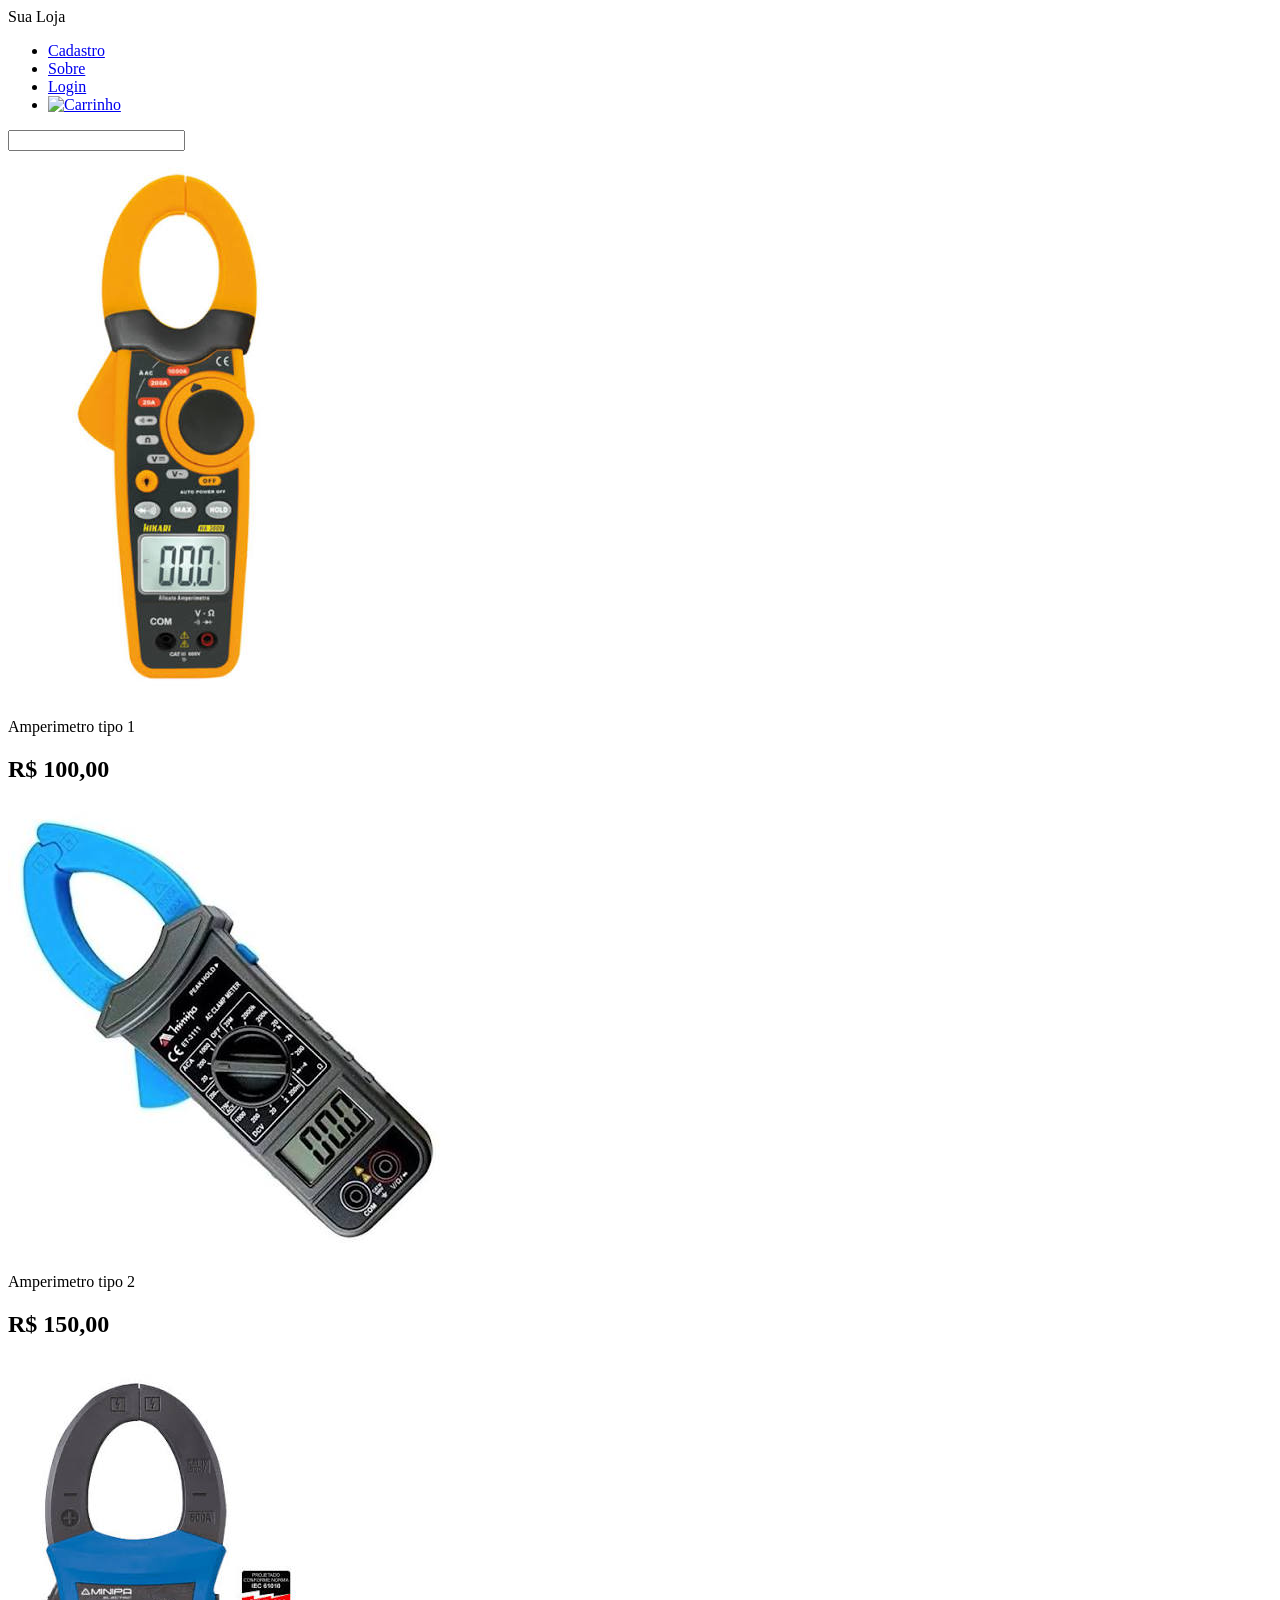
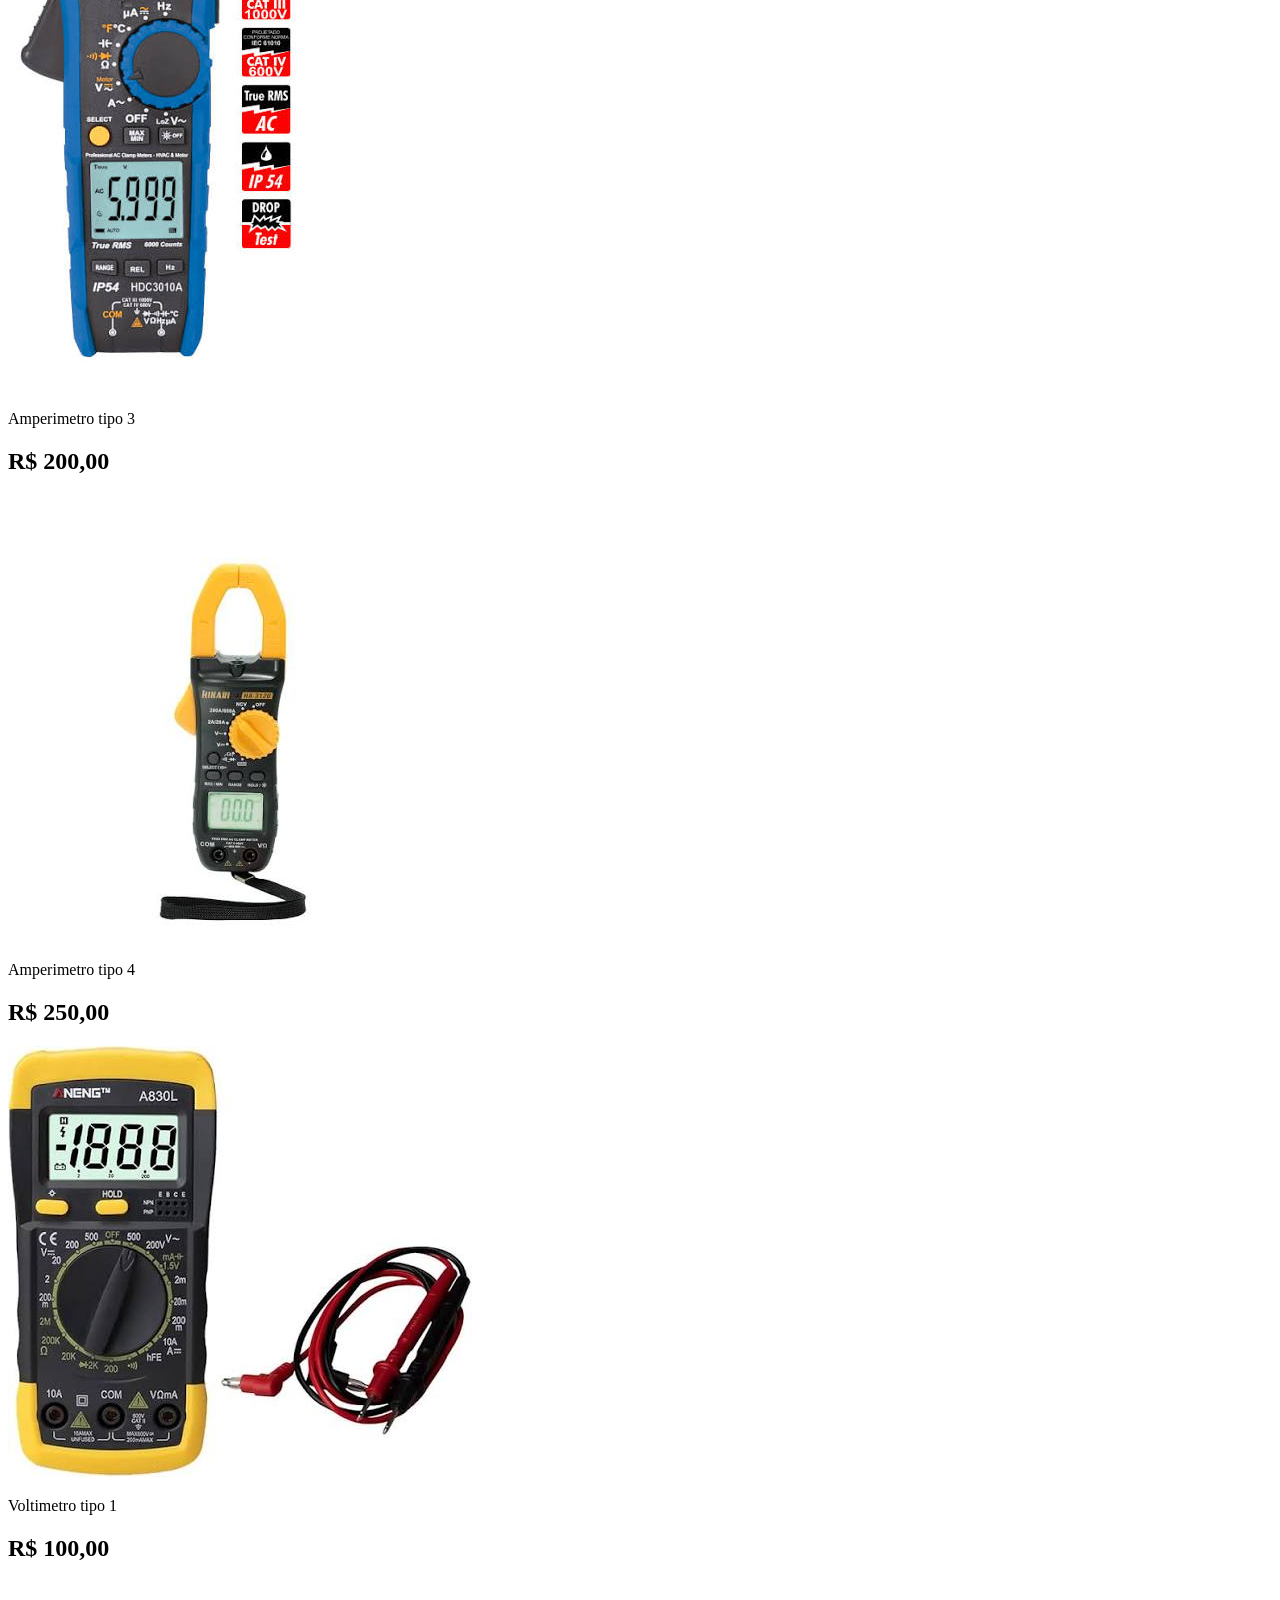
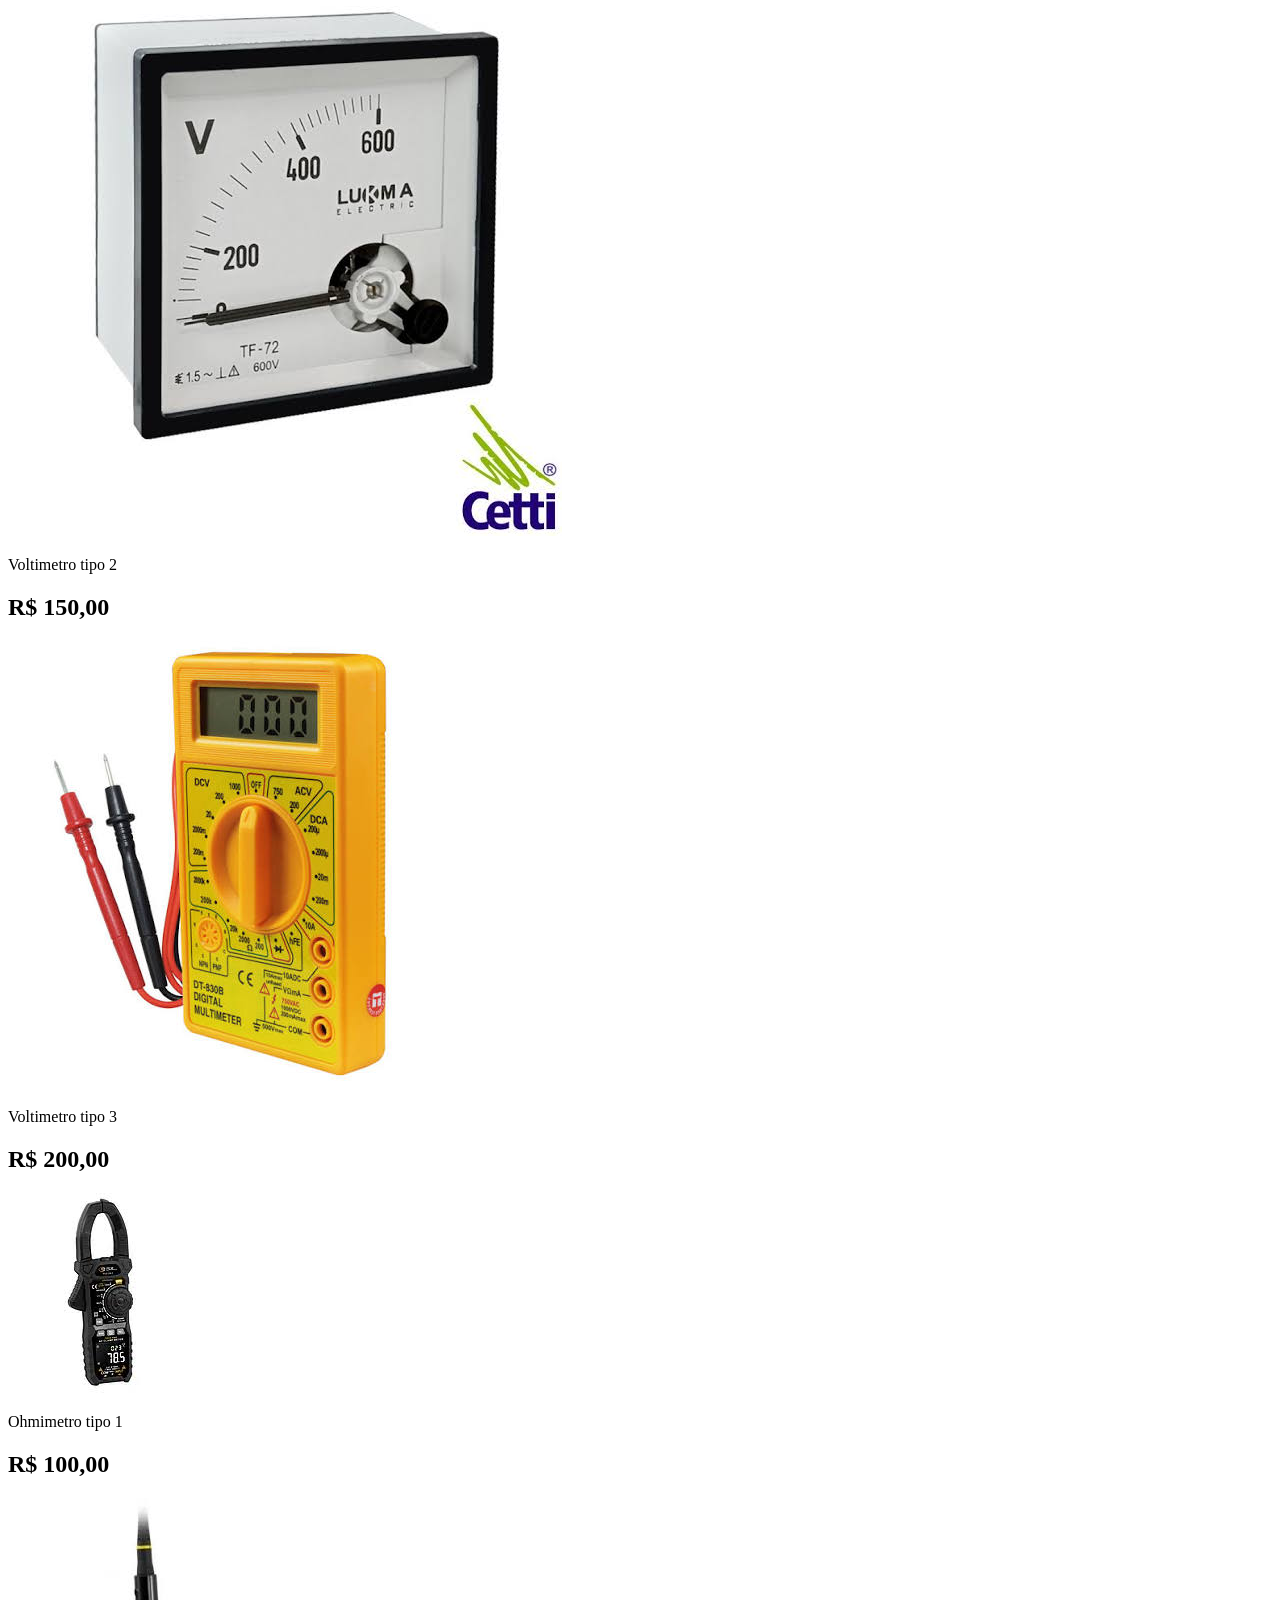
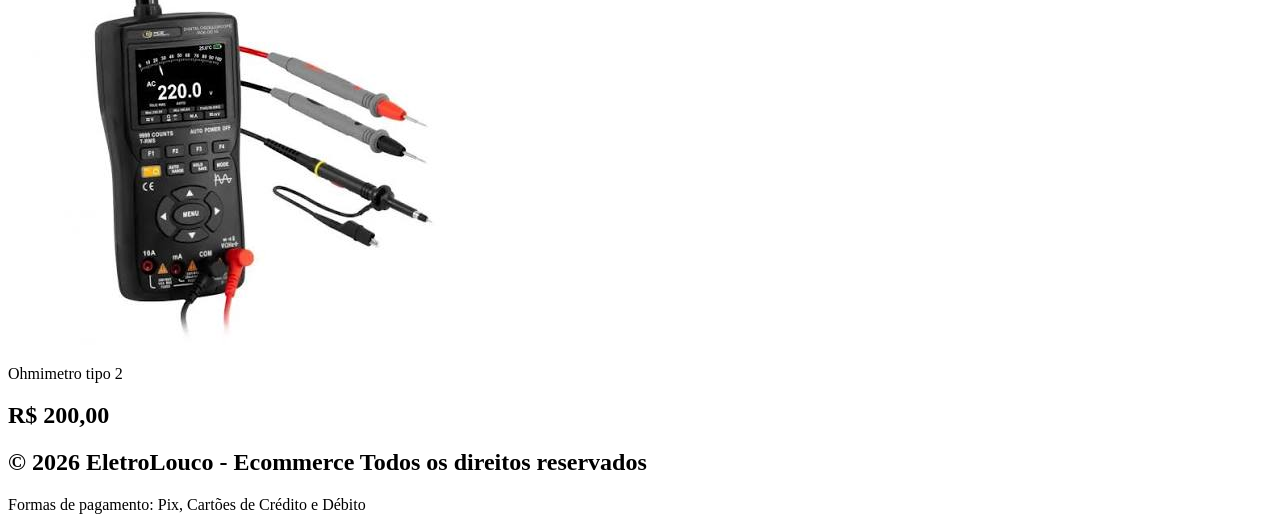
==== index.html @ b074c672 "OK" ====
<!DOCTYPE html>
<html lang="pt-BR">
<head>
    <meta charset="UTF-8">
    <meta name="viewport" content="width=device-width, initial-scale=1.0">
    <title>EletroLouco - Ecommerce</title>
    <link rel="stylesheet" href="css/">
</head>
<body>
    <main id="geral">
        <header id="cabecario">
            <div id="logo">
                Sua Loja
            </div>

            <nav id="menu">
                <ul>
                    <li><a href="paginas/cadastro.html">Cadastro</a></li>
                    <li><a href="paginas/sobre.html">Sobre</a></li>
                    <li><a href="paginas/login.html">Login</a></li>
                    <li><a href="paginas/carrinho.html"><img src="imagens/icones/carrinho.png" alt="Carrinho"></a></li>
                </ul>
            </nav>
        </header>

        <section id="pesquisa">
            <input type="text" name="pesquisa" id="pesquisa" class="input-pesquisa">
        </section>

        <section id="cards">
            <div class="card">
                <img src="imagens/amperimetro.png" alt="amperimetro01">
                <p>Amperimetro tipo 1 </p>
                <h2>R$ 100,00</h2>
            </div>

            <div class="card">
                <img src="imagens/amperimetro2.png" alt="amperimetro02">
                <p>Amperimetro tipo 2 </p>
                <h2>R$ 150,00</h2>
            </div>

            <div class="card">
                <img src="imagens/amperimetro3.png" alt="amperimetro03">
                <p>Amperimetro tipo 3 </p>
                <h2>R$ 200,00</h2>
            </div>

            <div class="card">
                <img src="imagens/amperimetro4.png" alt="amperimetro04">
                <p>Amperimetro tipo 4 </p>
                <h2>R$ 250,00</h2>
            </div>

            <div class="card">
                <img src="imagens/voltimetro.png" alt="voltimetro01">
                <p>Voltimetro tipo 1 </p>
                <h2>R$ 100,00</h2>
            </div>

            <div class="card">
                <img src="imagens/voltimetro2.png" alt="voltimetro02">
                <p>Voltimetro tipo 2 </p>
                <h2>R$ 150,00</h2>
            </div>

            <div class="card">
                <img src="imagens/voltimetro3.png" alt="voltimetro03">
                <p>Voltimetro tipo 3 </p>
                <h2>R$ 200,00</h2>
            </div>

            <div class="card">
                <img src="imagens/ohmimetro.png" alt="ohmimetro01">
                <p>Ohmimetro tipo 1 </p>
                <h2>R$ 100,00</h2>
            </div>

            <div class="card">
                <img src="imagens/ohmimetro2.png" alt="ohmimetro02">
                <p>Ohmimetro tipo 2 </p>
                <h2>R$ 200,00</h2>
            </div>


        </section>

        <footer id="rodape">
            <h2>&copy 2026 EletroLouco - Ecommerce Todos os direitos reservados</h2>
            <p>Formas de pagamento: Pix, Cartões de Crédito e Débito</p>
        </footer>

    </main>
    
</body>
</html>
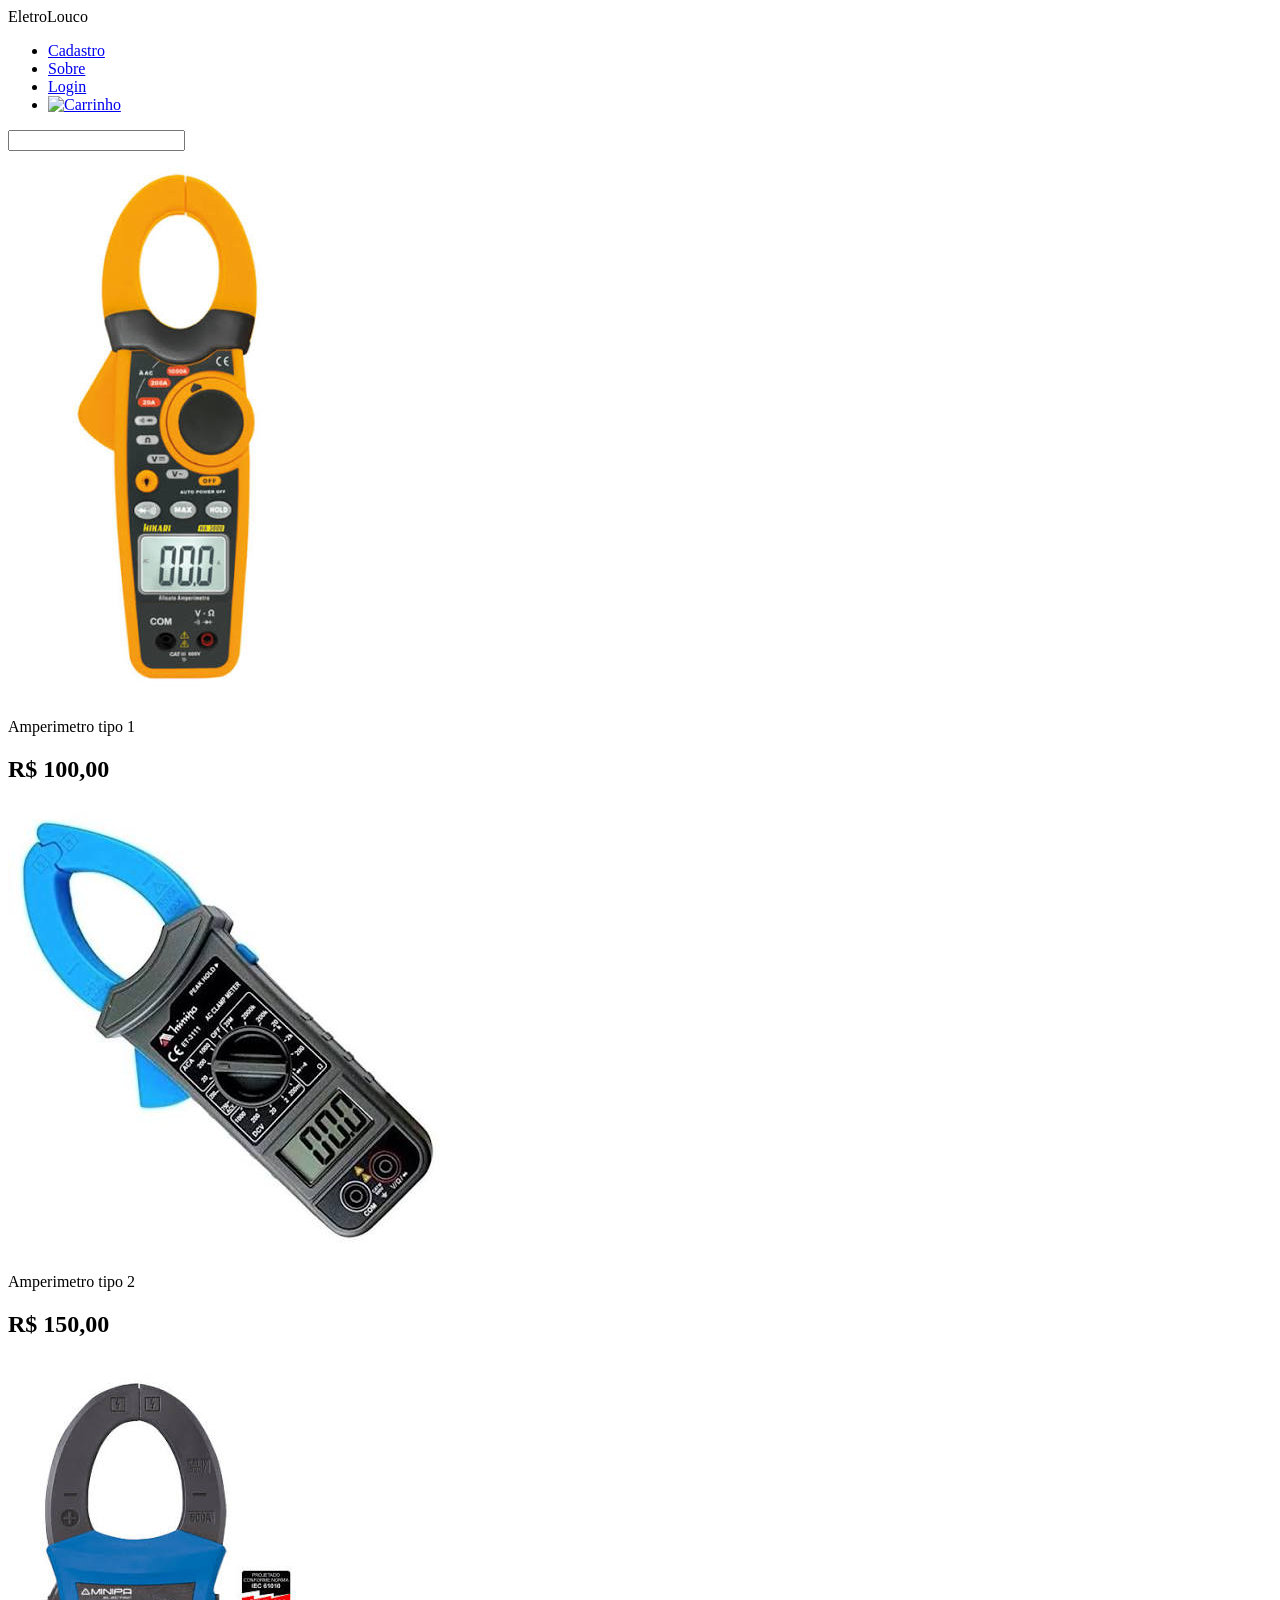
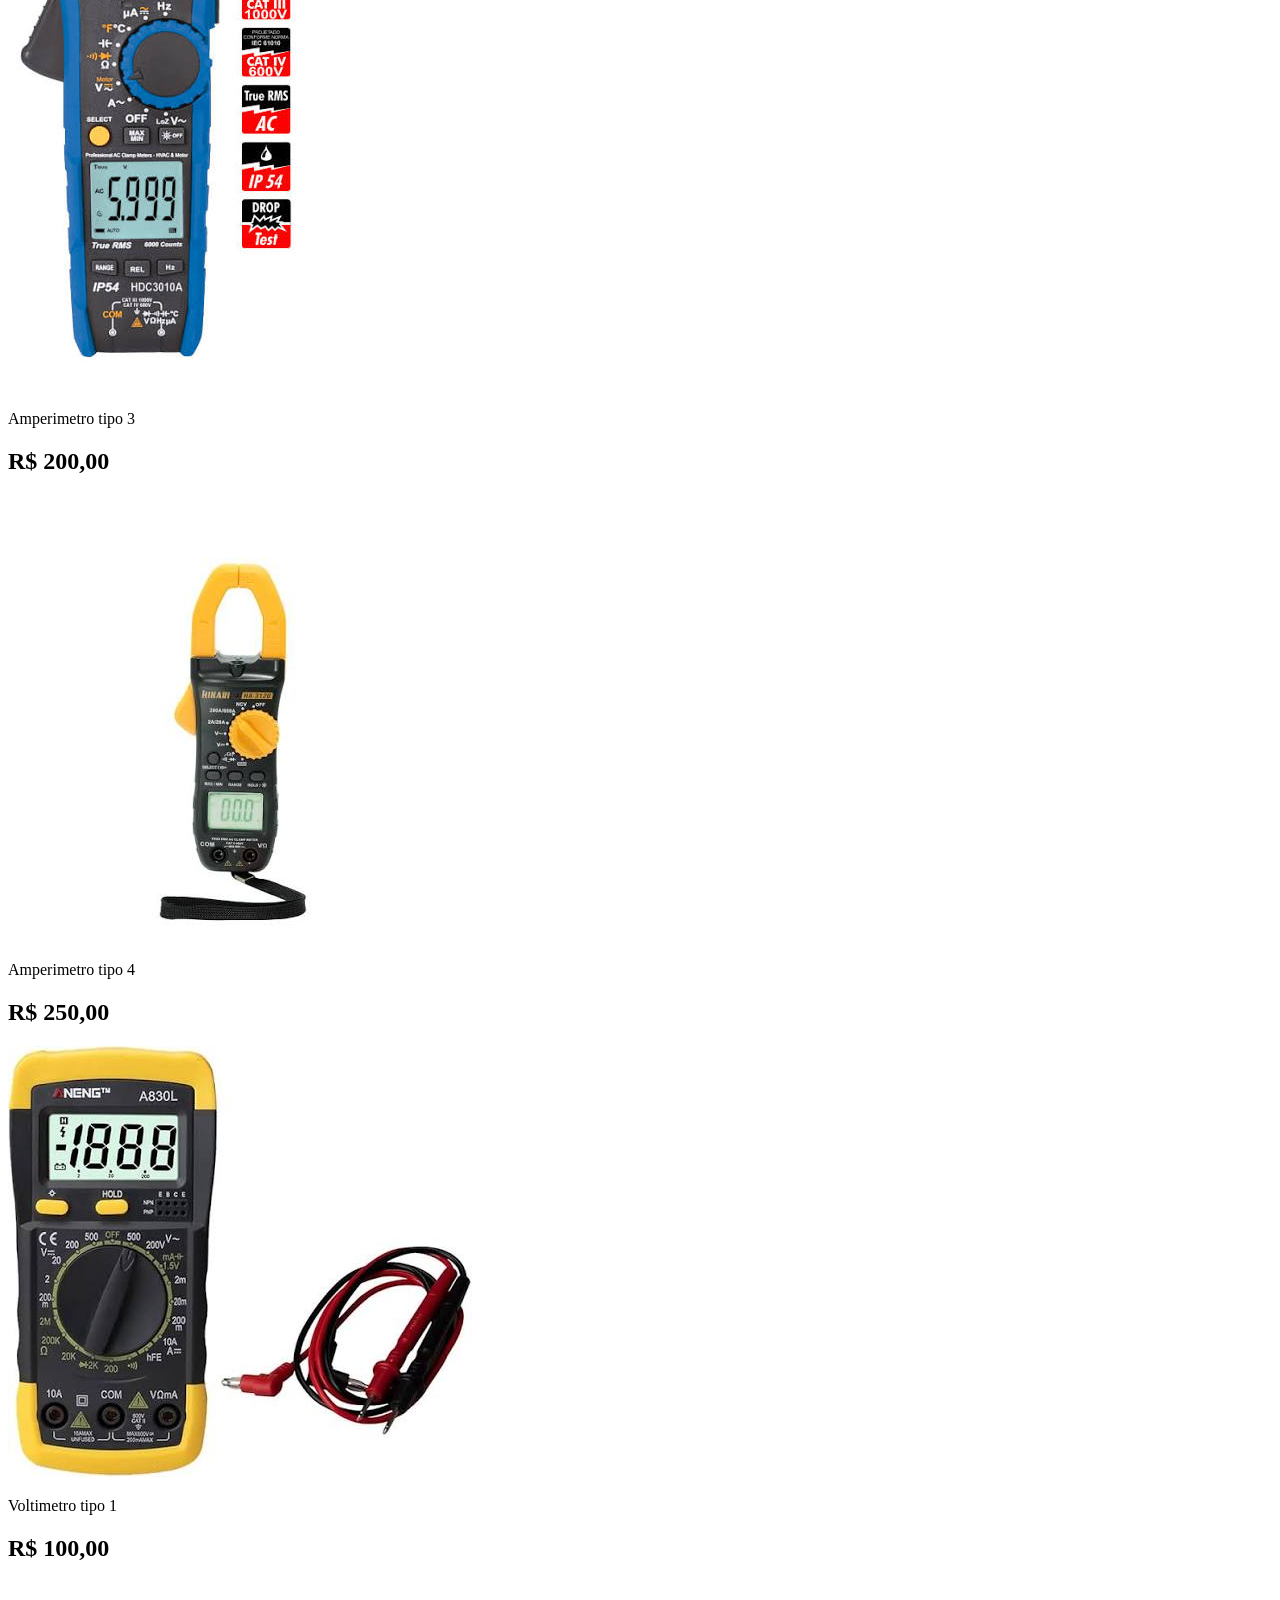
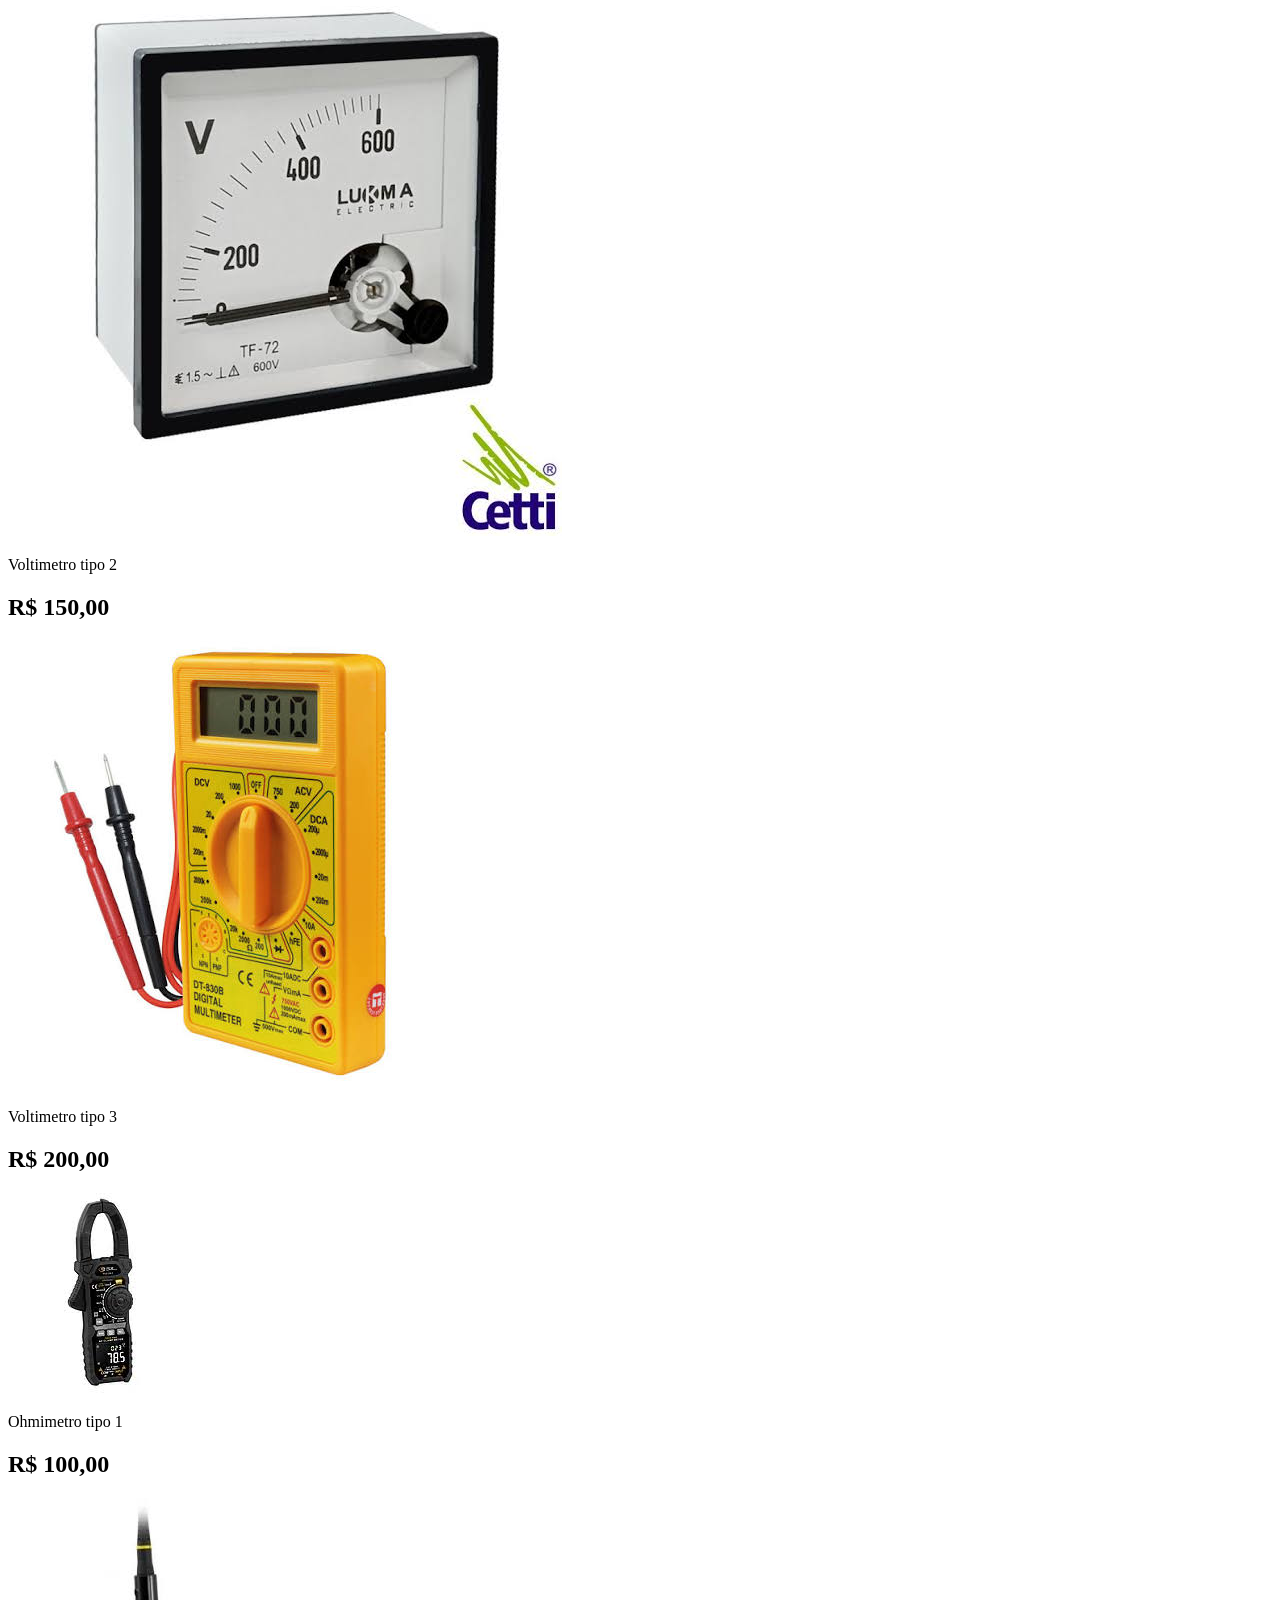
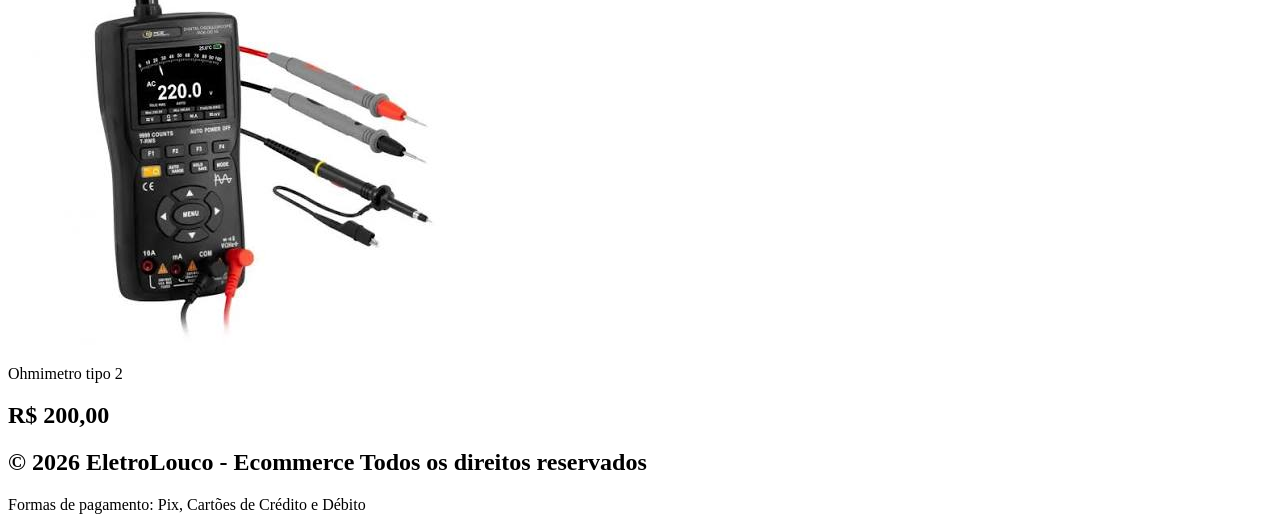
==== commit 5beef9cc: "OK" ====
--- a/index.html
+++ b/index.html
@@ -10,7 +10,7 @@
     <main id="geral">
         <header id="cabecario">
             <div id="logo">
-                Sua Loja
+                EletroLouco
             </div>
 
             <nav id="menu">
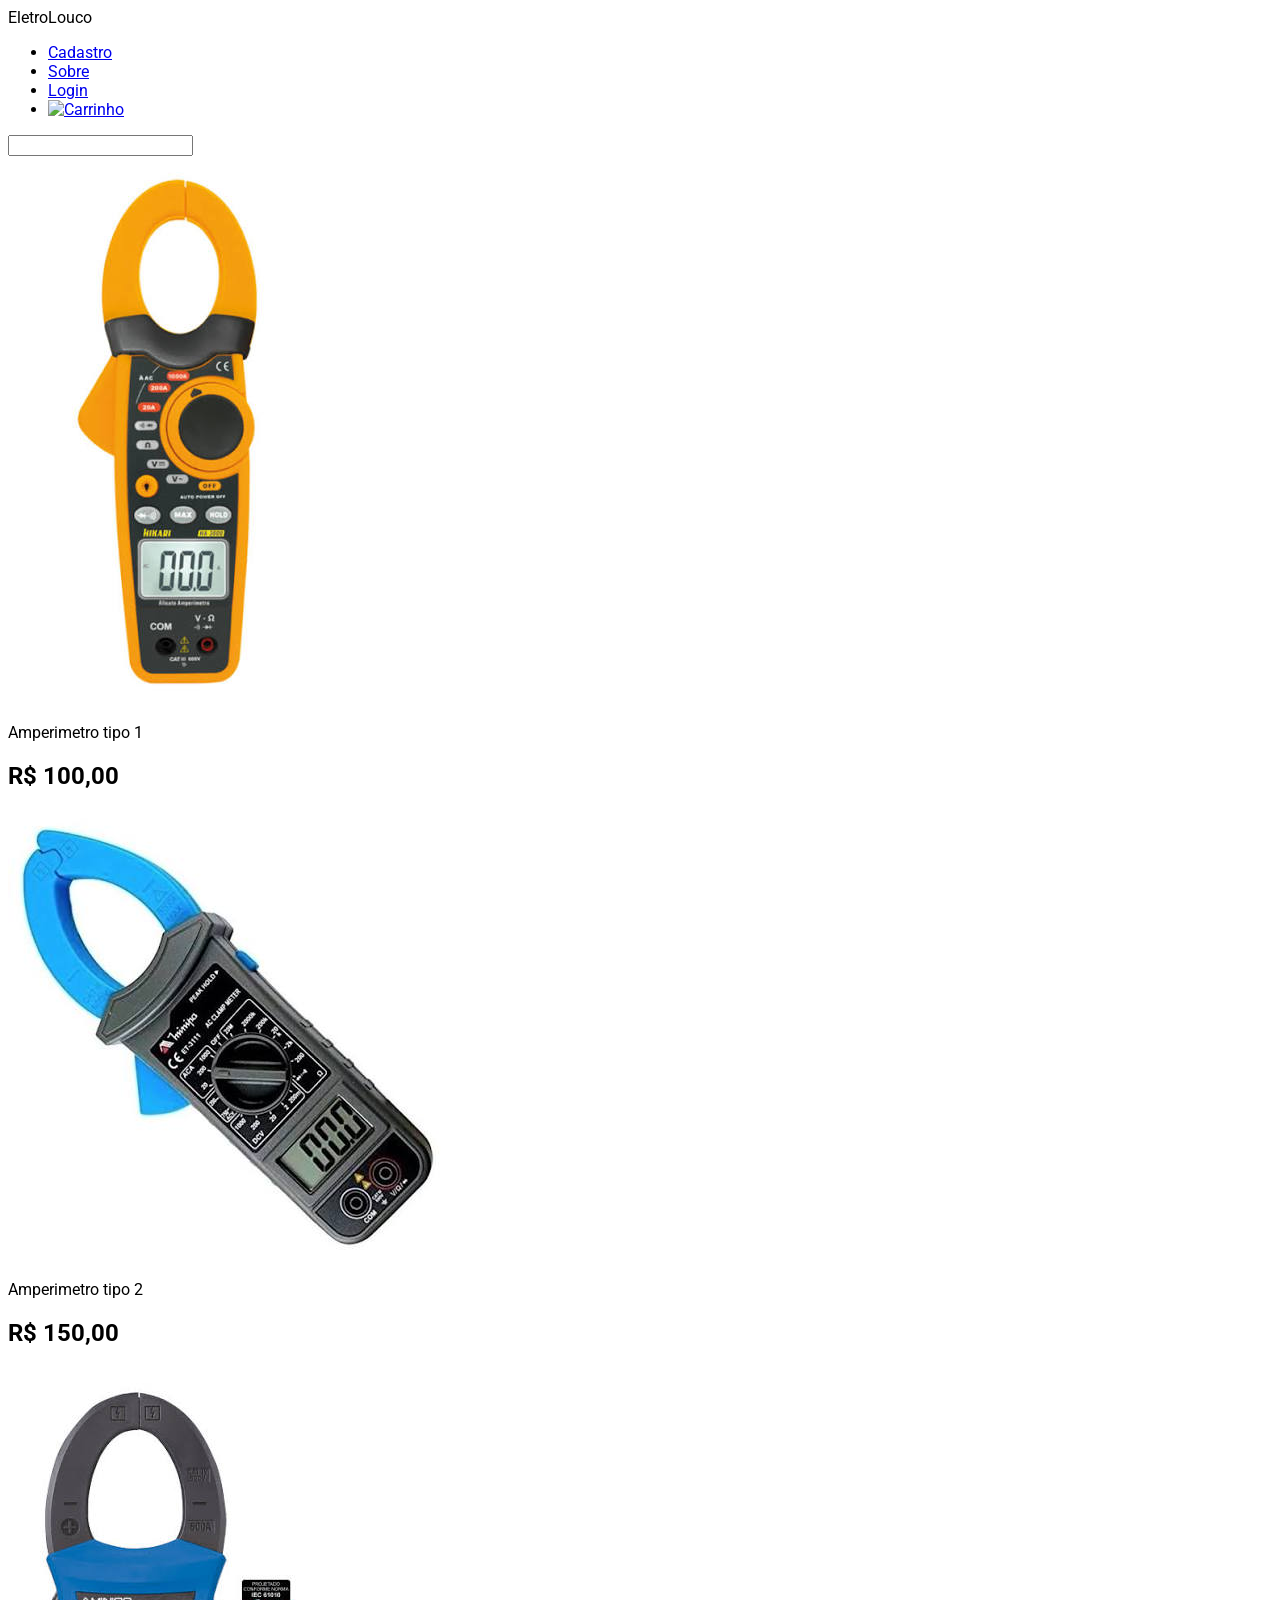
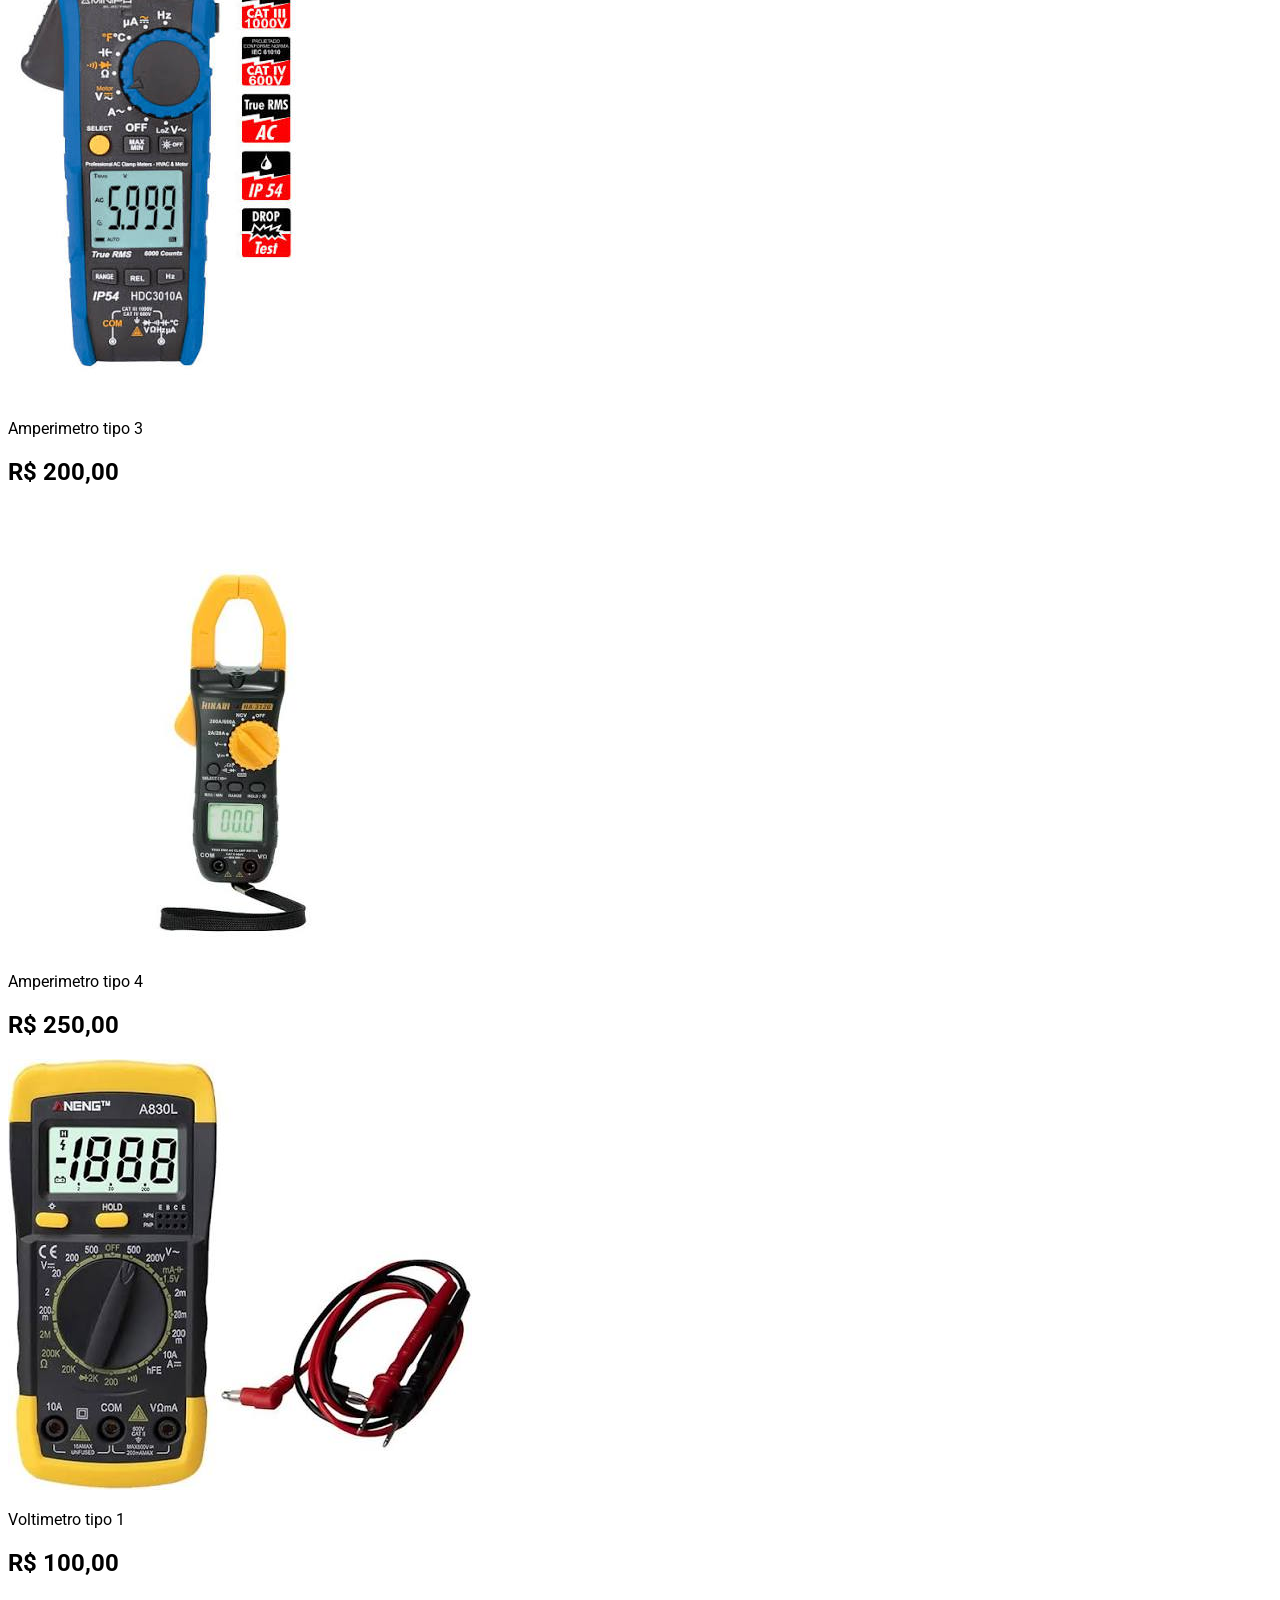
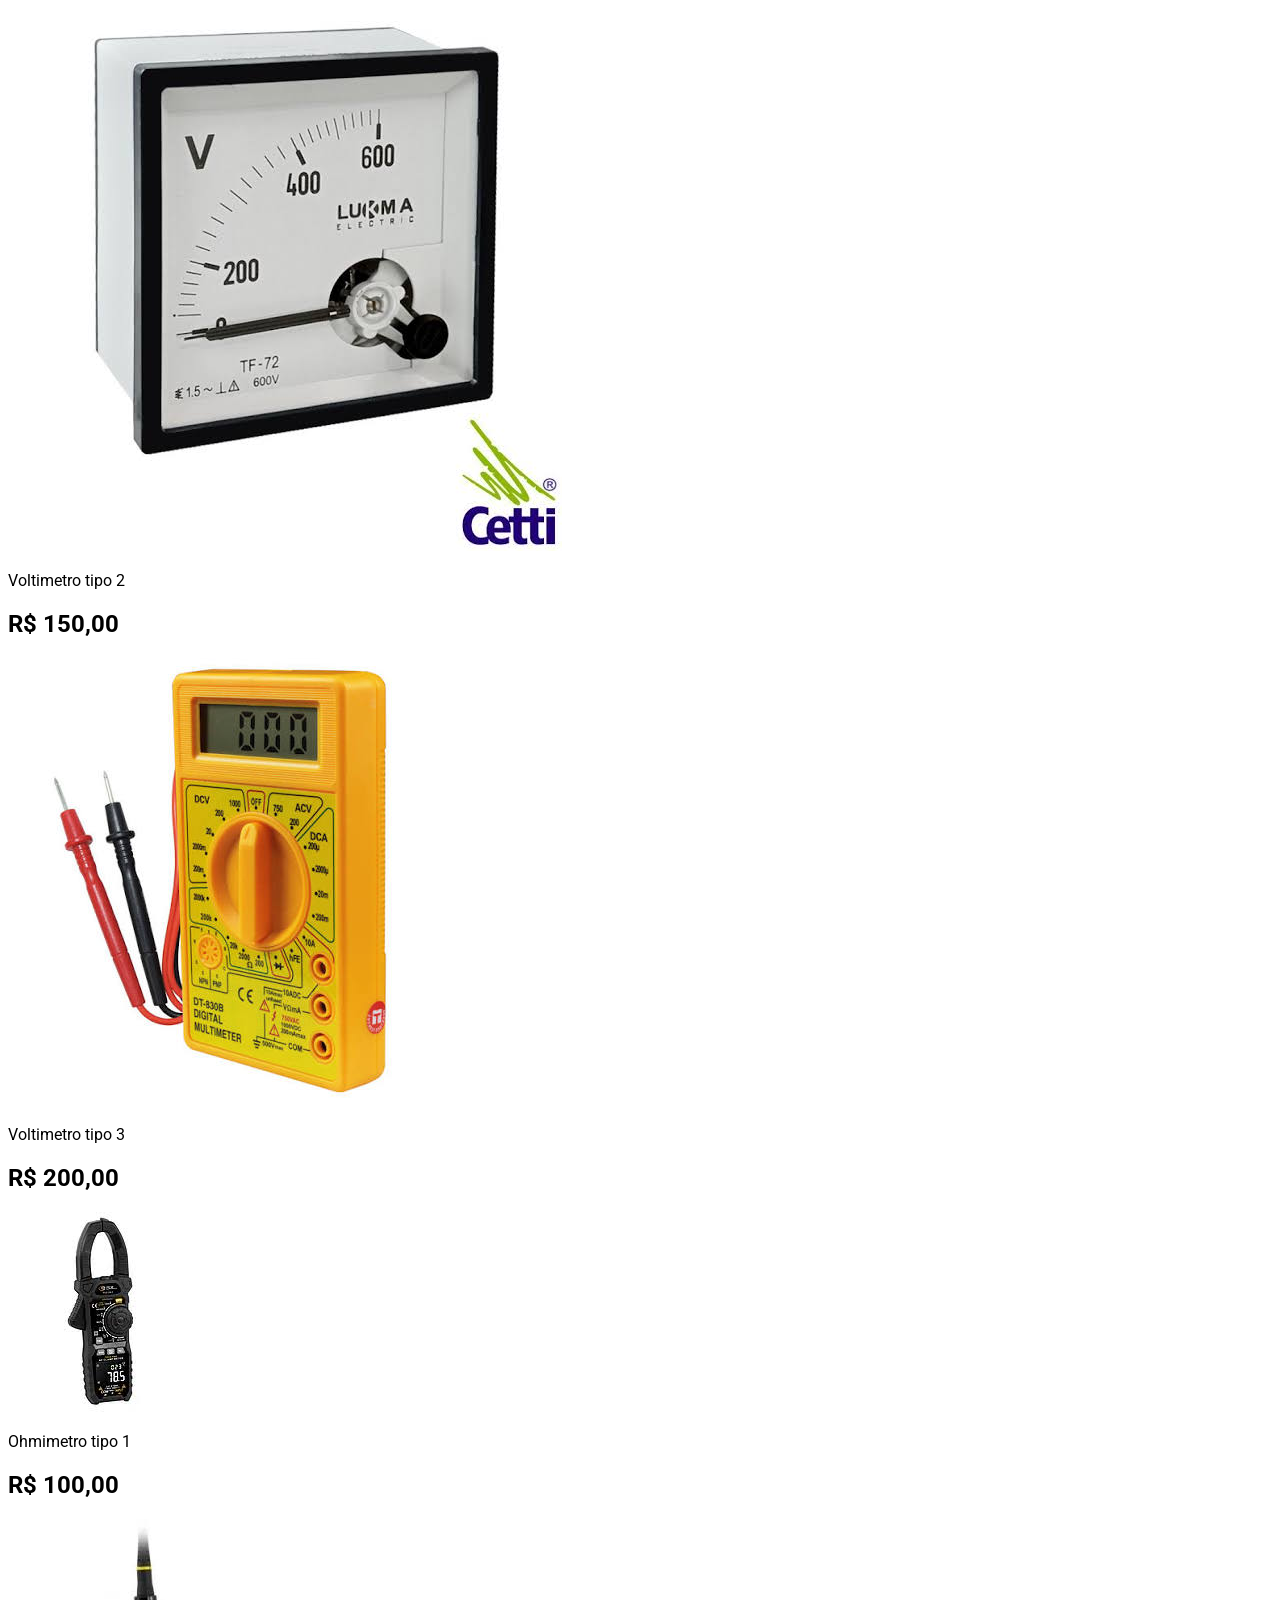
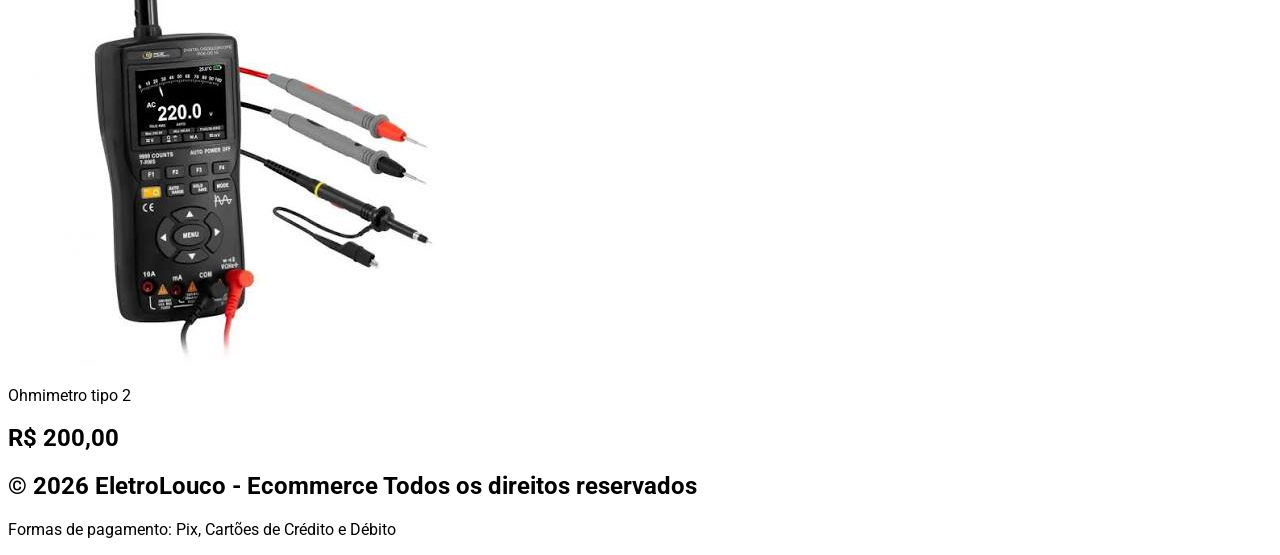
==== commit 16c3060e: "OK" ====
--- a/index.html
+++ b/index.html
@@ -4,7 +4,7 @@
     <meta charset="UTF-8">
     <meta name="viewport" content="width=device-width, initial-scale=1.0">
     <title>EletroLouco - Ecommerce</title>
-    <link rel="stylesheet" href="css/">
+    <link rel="stylesheet" href="css/style_estrutura_pagina.css">
 </head>
 <body>
     <main id="geral">
--- a/css/style_estrutura_pagina.css
+++ b/css/style_estrutura_pagina.css
@@ -0,0 +1,22 @@
+
+@import url('https://fonts.googleapis.com/css2?family=Roboto:ital,wght@0,100..900;1,100..900&display=swap');
+
+
+/* define os elementos da pagina
+*/
+
+*{
+    margin: opx;
+    padding: opx;
+    box-sizing: border-box;
+    font-family: roboto;
+}
+
+/* Criando variaveis*/
+:root{
+    --cor01: #c6bf07;
+    --cor02: #ff0000;
+    --cor03: #000000;
+    --branca: #ffff;
+
+}
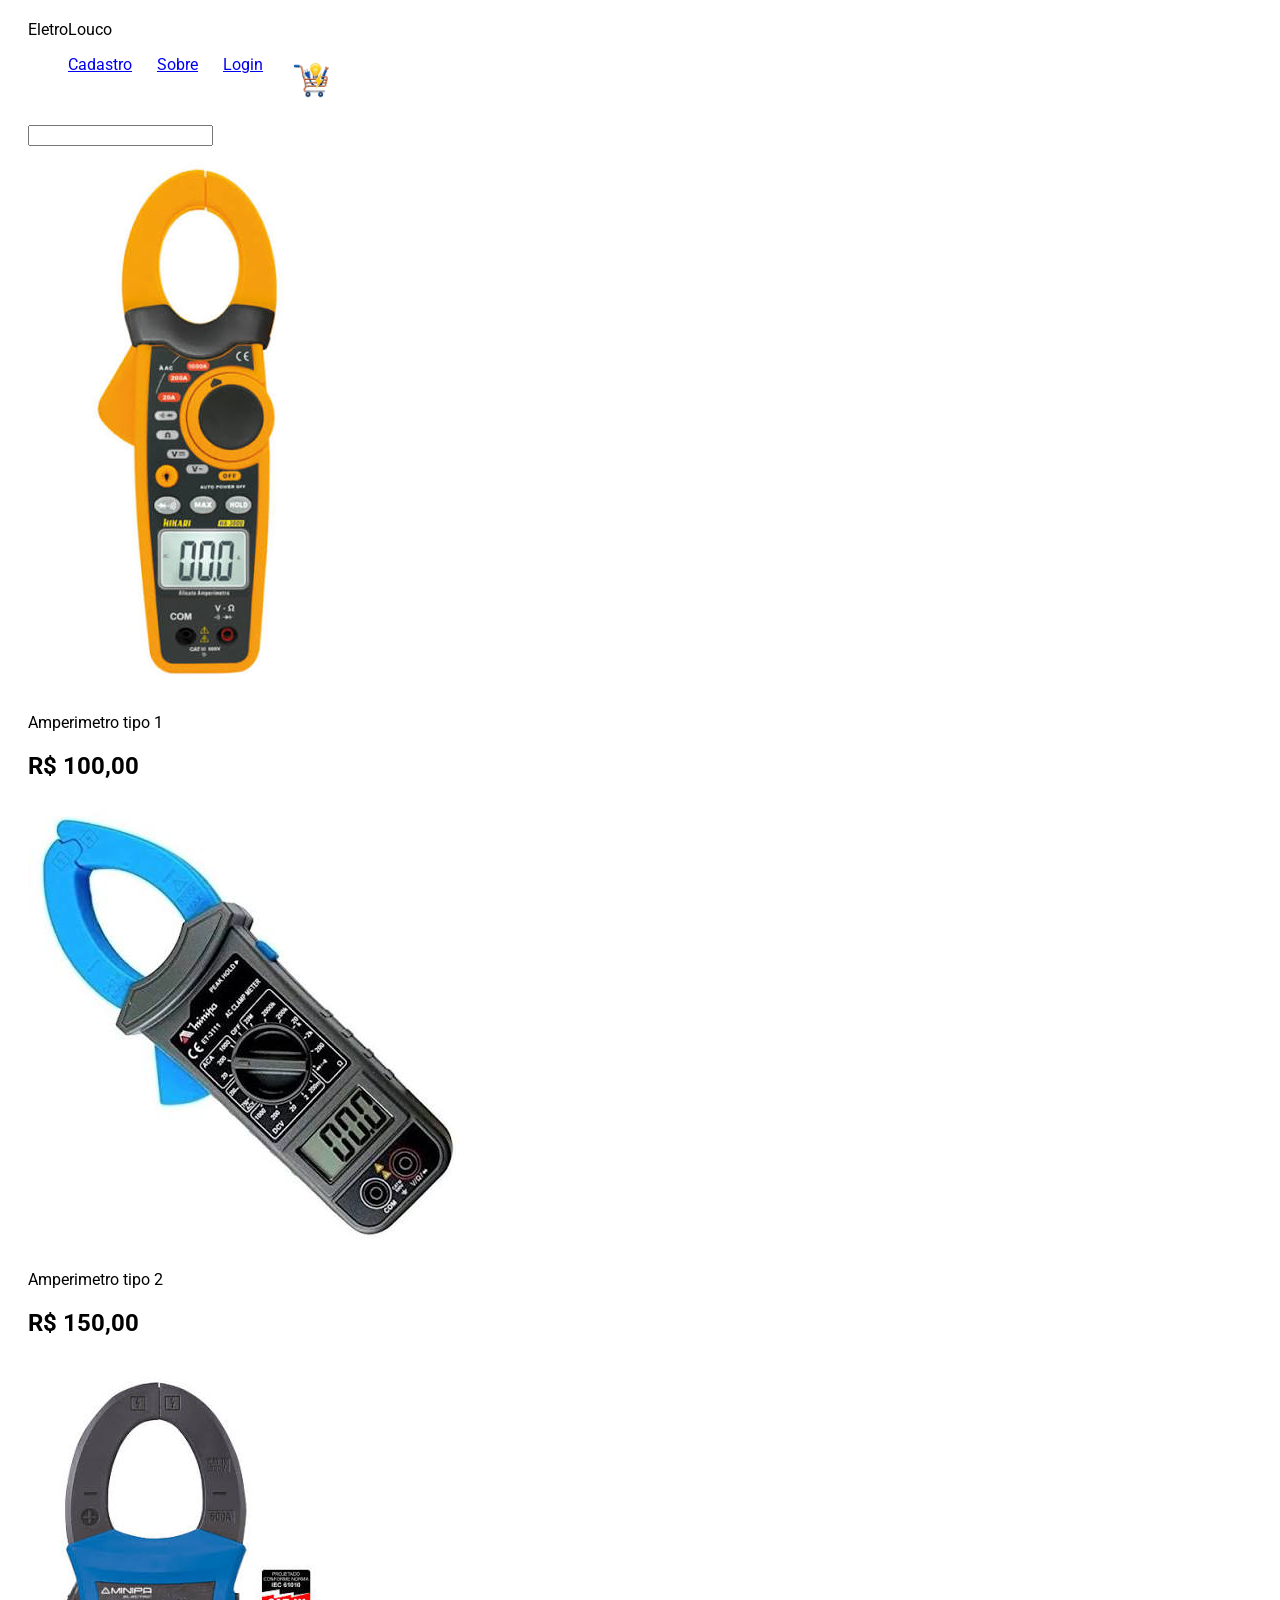
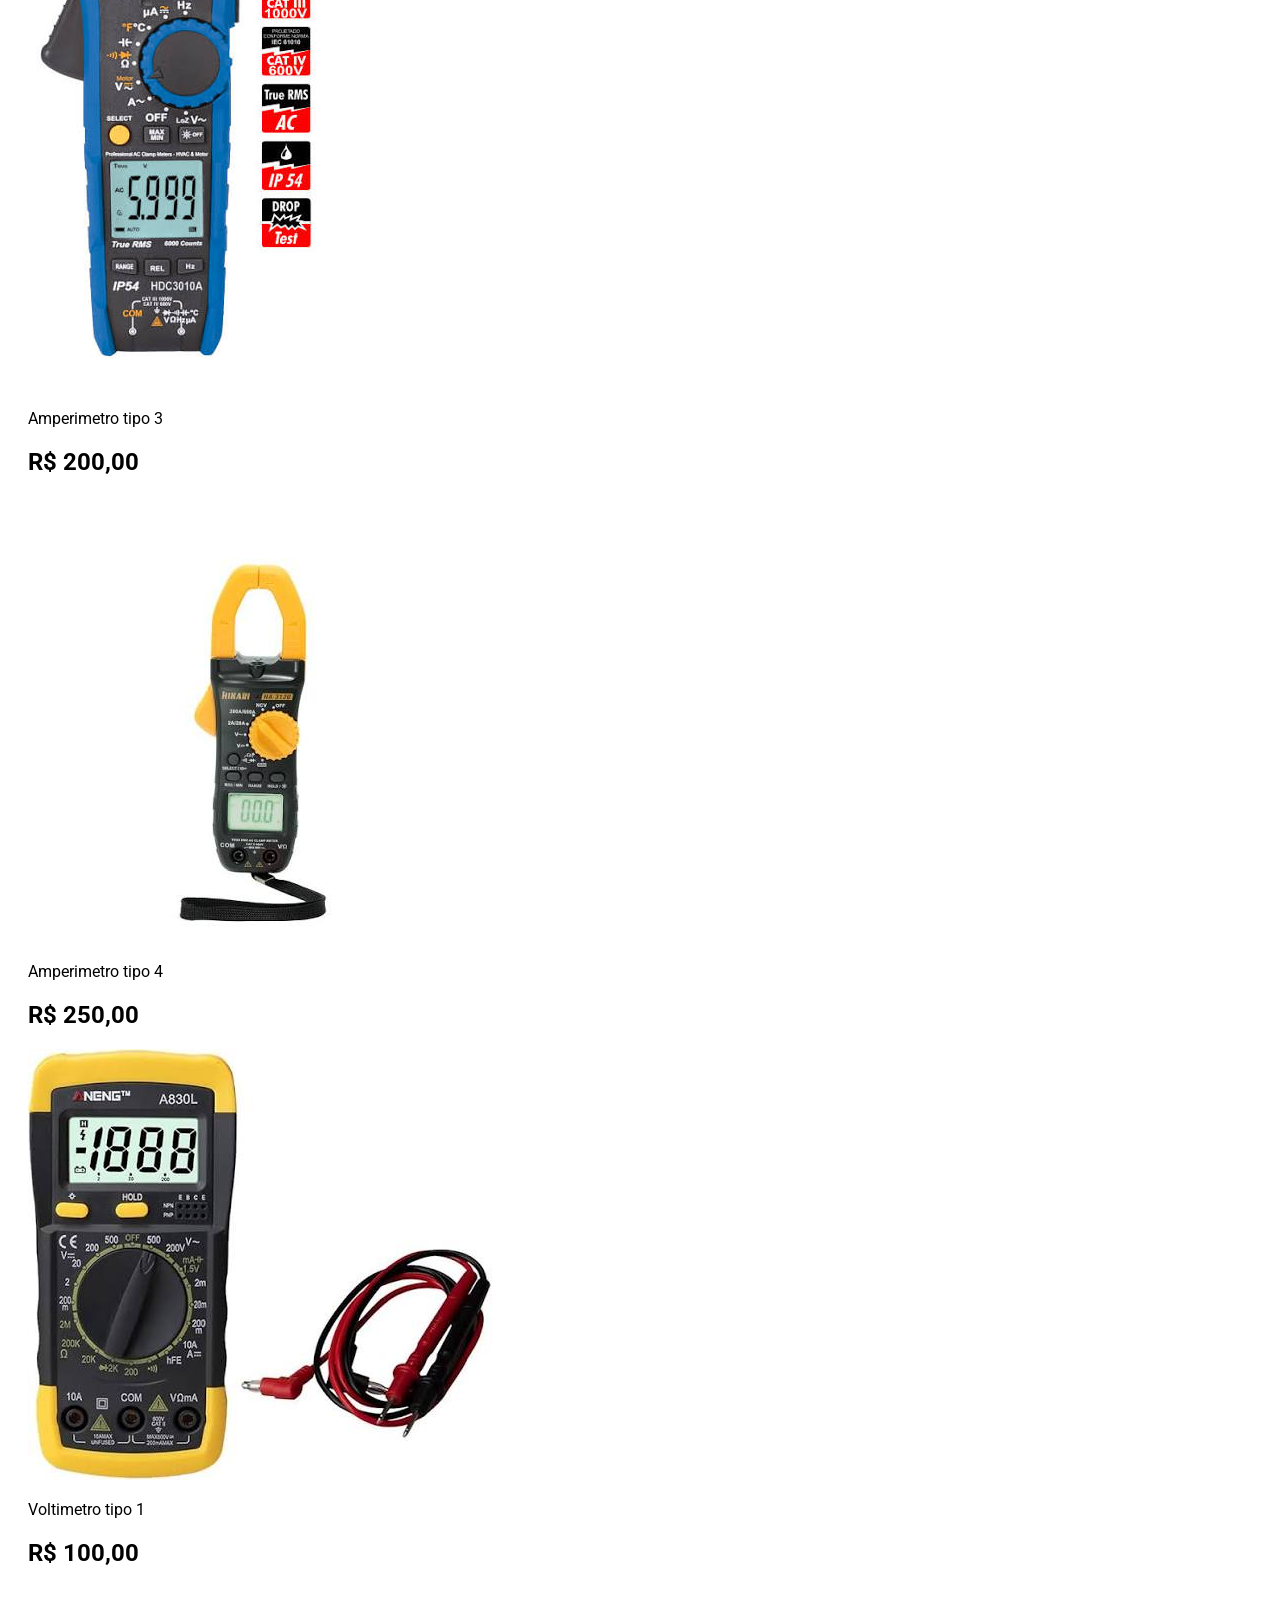
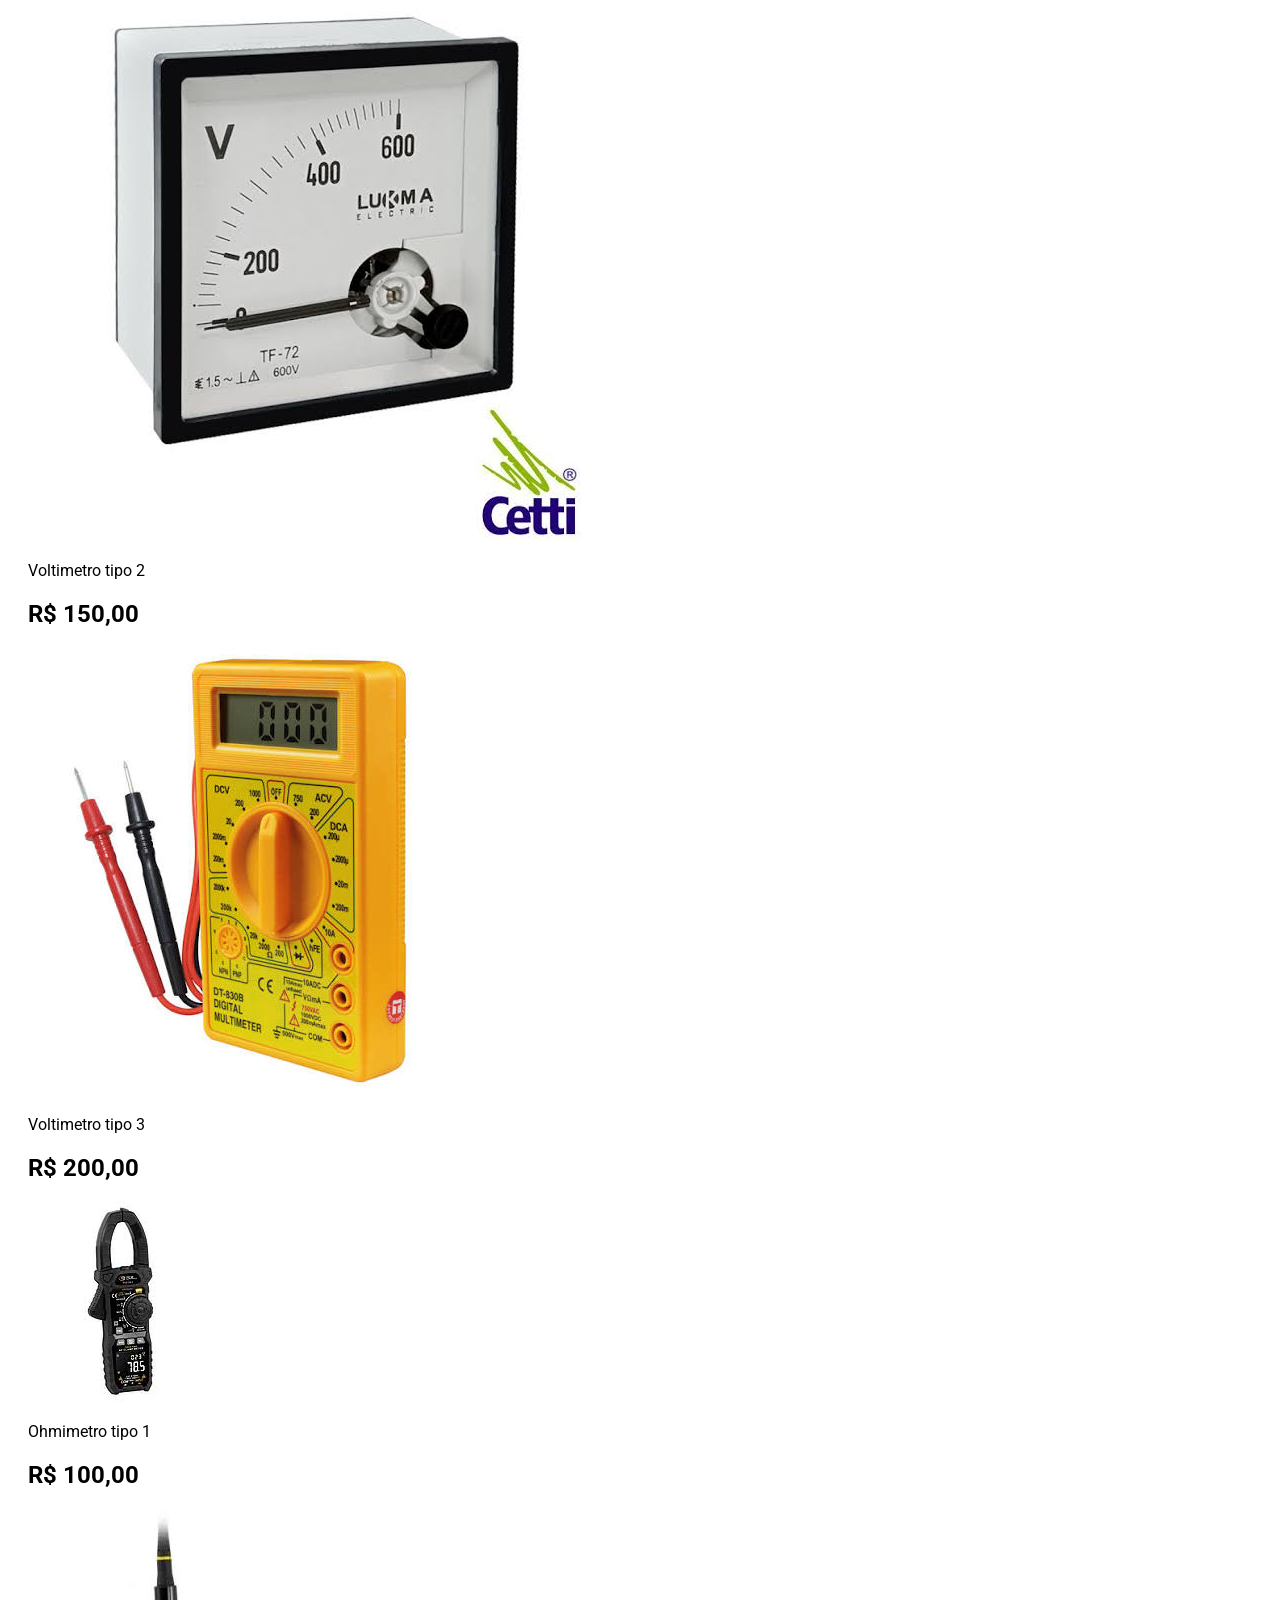
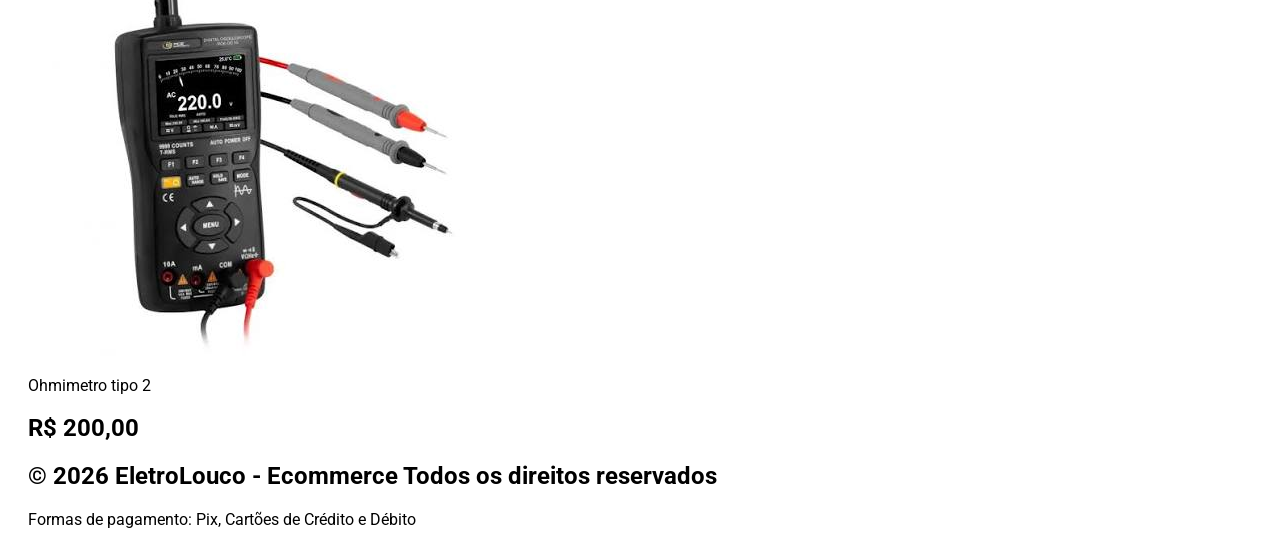
==== commit b0c4696a: "add icons" ====
--- a/index.html
+++ b/index.html
@@ -5,6 +5,7 @@
     <meta name="viewport" content="width=device-width, initial-scale=1.0">
     <title>EletroLouco - Ecommerce</title>
     <link rel="stylesheet" href="css/style_estrutura_pagina.css">
+    <link rel="shortcut icon" href="/imagens/icones/EletroLouco.png" type="image/x-icon">
 </head>
 <body>
     <main id="geral">
@@ -16,9 +17,14 @@
             <nav id="menu">
                 <ul>
                     <li><a href="paginas/cadastro.html">Cadastro</a></li>
+
                     <li><a href="paginas/sobre.html">Sobre</a></li>
+
                     <li><a href="paginas/login.html">Login</a></li>
+
                     <li><a href="paginas/carrinho.html"><img src="imagens/icones/carrinho.png" alt="Carrinho"></a></li>
+
+
                 </ul>
             </nav>
         </header>
--- a/css/style_estrutura_pagina.css
+++ b/css/style_estrutura_pagina.css
@@ -14,9 +14,34 @@
 
 /* Criando variaveis*/
 :root{
-    --cor01: #c6bf07;
+    --cor01: #fff708;
     --cor02: #ff0000;
-    --cor03: #000000;
+    --cor03: #ff8800;
     --branca: #ffff;
 
-}+}
+/*Formatando cabeçalho*/
+#geral{
+    margin: 20px;
+}
+
+/*FORMATANDO O CABEÇALHO*/
+#cabecalho{
+    display: flex;
+    justify-content: space-between;
+    align-items: center;
+    padding: 0px 20px;
+    height: 60px; 
+}
+
+/*CONFIGURANDO MENU NA HORIZONTAL*/
+
+#menu ul{
+    display: flex;
+    gap: 25px;
+    list-style: none;
+}
+#menu ul img{
+    width: 50px;
+    height: 50px;
+}
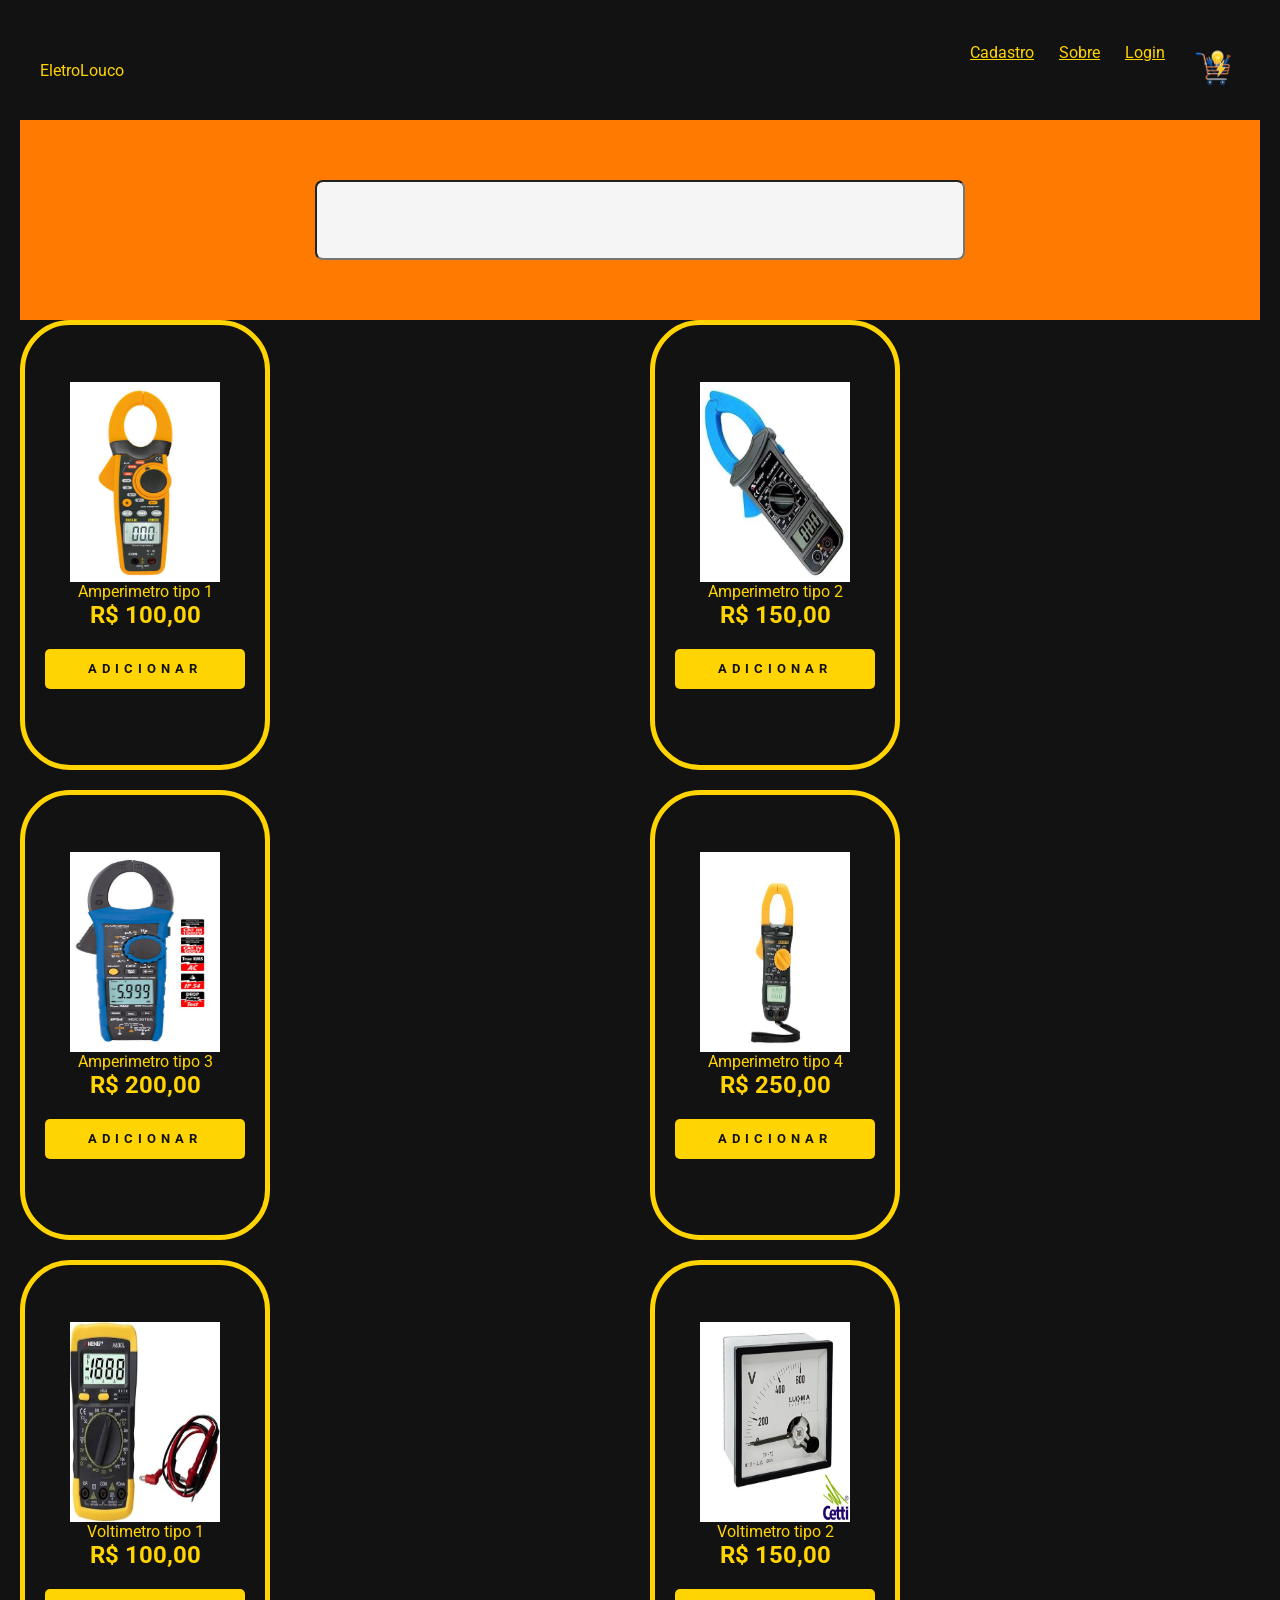
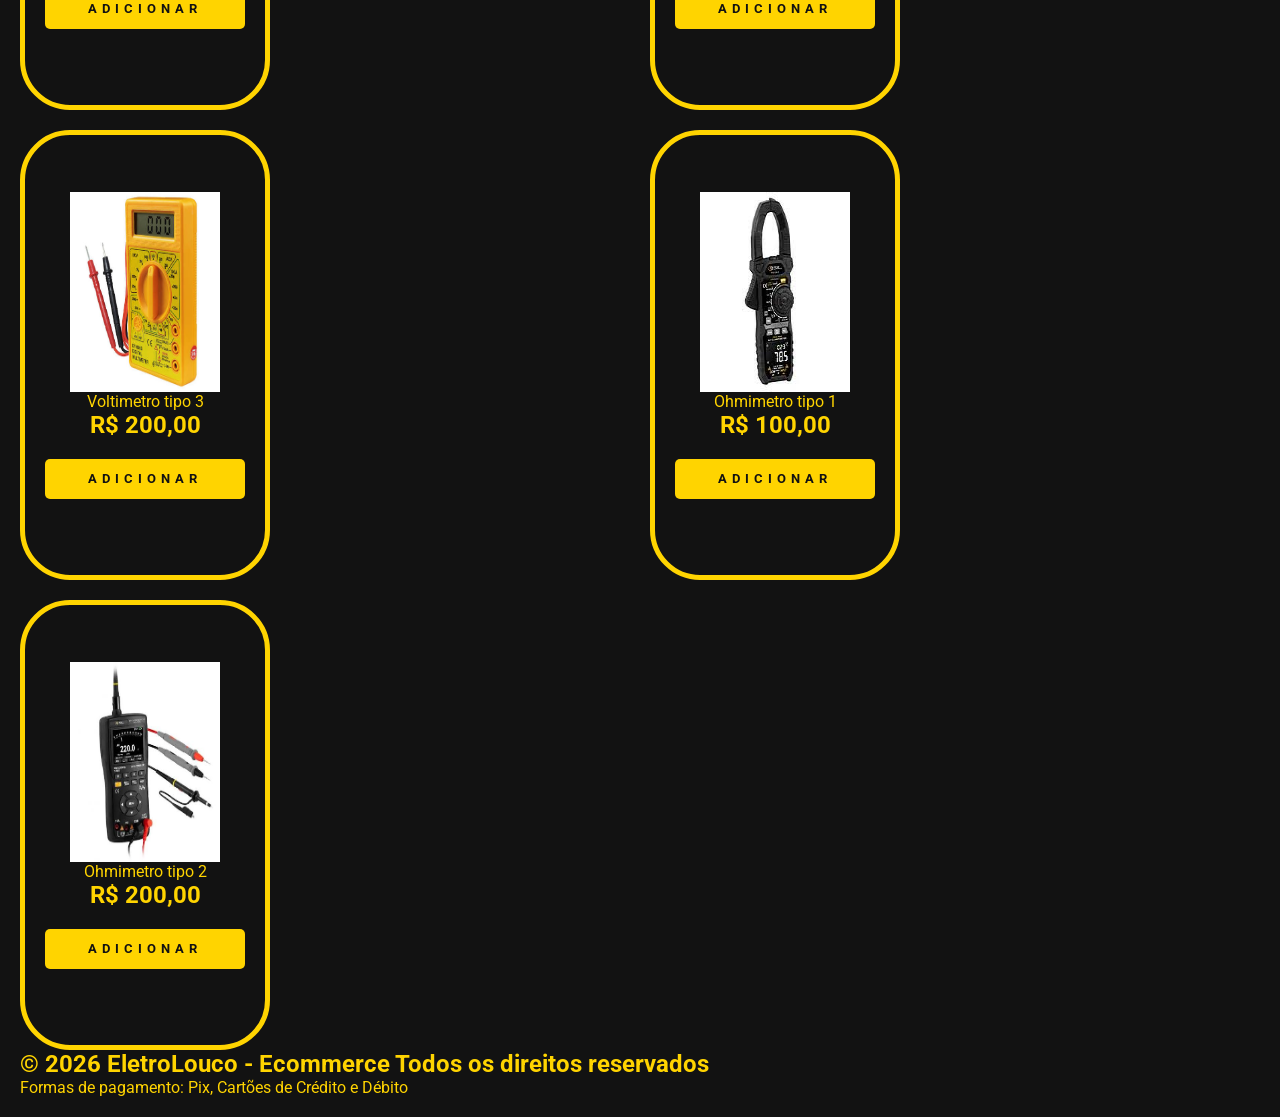
==== commit 1d077cb0: "add botão" ====
--- a/index.html
+++ b/index.html
@@ -9,7 +9,7 @@
 </head>
 <body>
     <main id="geral">
-        <header id="cabecario">
+        <header id="cabecalho">
             <div id="logo">
                 EletroLouco
             </div>
@@ -33,59 +33,68 @@
             <input type="text" name="pesquisa" id="pesquisa" class="input-pesquisa">
         </section>
 
-        <section id="cards">
+        <section id="card">
             <div class="card">
                 <img src="imagens/amperimetro.png" alt="amperimetro01">
                 <p>Amperimetro tipo 1 </p>
                 <h2>R$ 100,00</h2>
+                <button class="btn-add">Adicionar</button>
             </div>
 
             <div class="card">
                 <img src="imagens/amperimetro2.png" alt="amperimetro02">
                 <p>Amperimetro tipo 2 </p>
                 <h2>R$ 150,00</h2>
+                <button class="btn-add">Adicionar</button>
             </div>
 
             <div class="card">
                 <img src="imagens/amperimetro3.png" alt="amperimetro03">
                 <p>Amperimetro tipo 3 </p>
                 <h2>R$ 200,00</h2>
+                <button class="btn-add">Adicionar</button>
             </div>
 
             <div class="card">
                 <img src="imagens/amperimetro4.png" alt="amperimetro04">
                 <p>Amperimetro tipo 4 </p>
                 <h2>R$ 250,00</h2>
+                <button class="btn-add">Adicionar</button>
             </div>
 
             <div class="card">
                 <img src="imagens/voltimetro.png" alt="voltimetro01">
                 <p>Voltimetro tipo 1 </p>
                 <h2>R$ 100,00</h2>
+                <button class="btn-add">Adicionar</button>
             </div>
 
             <div class="card">
                 <img src="imagens/voltimetro2.png" alt="voltimetro02">
                 <p>Voltimetro tipo 2 </p>
                 <h2>R$ 150,00</h2>
+                <button class="btn-add">Adicionar</button>
             </div>
 
             <div class="card">
                 <img src="imagens/voltimetro3.png" alt="voltimetro03">
                 <p>Voltimetro tipo 3 </p>
                 <h2>R$ 200,00</h2>
+                <button class="btn-add">Adicionar</button>
             </div>
 
             <div class="card">
                 <img src="imagens/ohmimetro.png" alt="ohmimetro01">
                 <p>Ohmimetro tipo 1 </p>
                 <h2>R$ 100,00</h2>
+                <button class="btn-add">Adicionar</button>
             </div>
 
             <div class="card">
                 <img src="imagens/ohmimetro2.png" alt="ohmimetro02">
                 <p>Ohmimetro tipo 2 </p>
                 <h2>R$ 200,00</h2>
+                <button class="btn-add">Adicionar</button>
             </div>
 
 
--- a/css/style_estrutura_pagina.css
+++ b/css/style_estrutura_pagina.css
@@ -1,25 +1,26 @@
 
 @import url('https://fonts.googleapis.com/css2?family=Roboto:ital,wght@0,100..900;1,100..900&display=swap');
 
-
-/* define os elementos da pagina
-*/
+/* define os elementos da pagina */
 
 *{
-    margin: opx;
-    padding: opx;
+    background-color: #121212;
+    color: #FFD400;
+    margin: 0px;
+    padding: 0px;
     box-sizing: border-box;
     font-family: roboto;
 }
 
 /* Criando variaveis*/
 :root{
-    --cor01: #fff708;
-    --cor02: #ff0000;
-    --cor03: #ff8800;
-    --branca: #ffff;
+    --cor01: #121212;
+    --cor02: #FFD400;
+    --cor03: #FF7A00;
+    --cor04: #E53935;
+    --branca: #F5F5F5;
+}
 
-}
 /*Formatando cabeçalho*/
 #geral{
     margin: 20px;
@@ -31,7 +32,7 @@
     justify-content: space-between;
     align-items: center;
     padding: 0px 20px;
-    height: 60px; 
+    height: 100px;
 }
 
 /*CONFIGURANDO MENU NA HORIZONTAL*/
@@ -41,7 +42,70 @@
     gap: 25px;
     list-style: none;
 }
+
 #menu ul img{
     width: 50px;
     height: 50px;
 }
+
+/*SECTION PESQUISA*/
+#pesquisa{
+    height: 200px;
+    background-color: var(--cor03);
+    display: flex;
+    justify-content: center;
+    align-items: center;
+}
+
+#pesquisa input{
+    width: 650px;
+    height: 80px;
+    background-color: var(--branca);
+    border-radius: 8px;
+    padding: 10px;
+    font-size: 1.3em;
+}
+
+#pesquisa input::placeholder{
+    font-size: 1.3em;
+    font-style: italic;
+    color: var(--cor03);
+}
+
+/*Cards*/
+#card{
+    display: grid;
+    grid-template-columns: repeat(auto-fit, minmax(500px, 1fr));
+    gap: 20px;
+}
+
+.card{
+    width: 250px;
+    min-height: 450px;
+    padding: 5px;
+    display: flex;
+    flex-direction: column;
+    align-items: center;
+    justify-content: center;
+    border: 5px solid var(--cor02);
+    border-radius: 50px;
+}
+
+.card img{
+    width: 150px;
+    height: 200px;
+}
+.card button{
+    width: 200px;
+    height: 40px;
+    margin: 20px;
+    border: none;
+    border-radius: 5px;
+    background-color: var(--cor02);
+    text-transform: uppercase;
+    letter-spacing: 5px;
+    color: var(--cor01);
+    font-weight: bold;
+    cursor: pointer;
+}
+
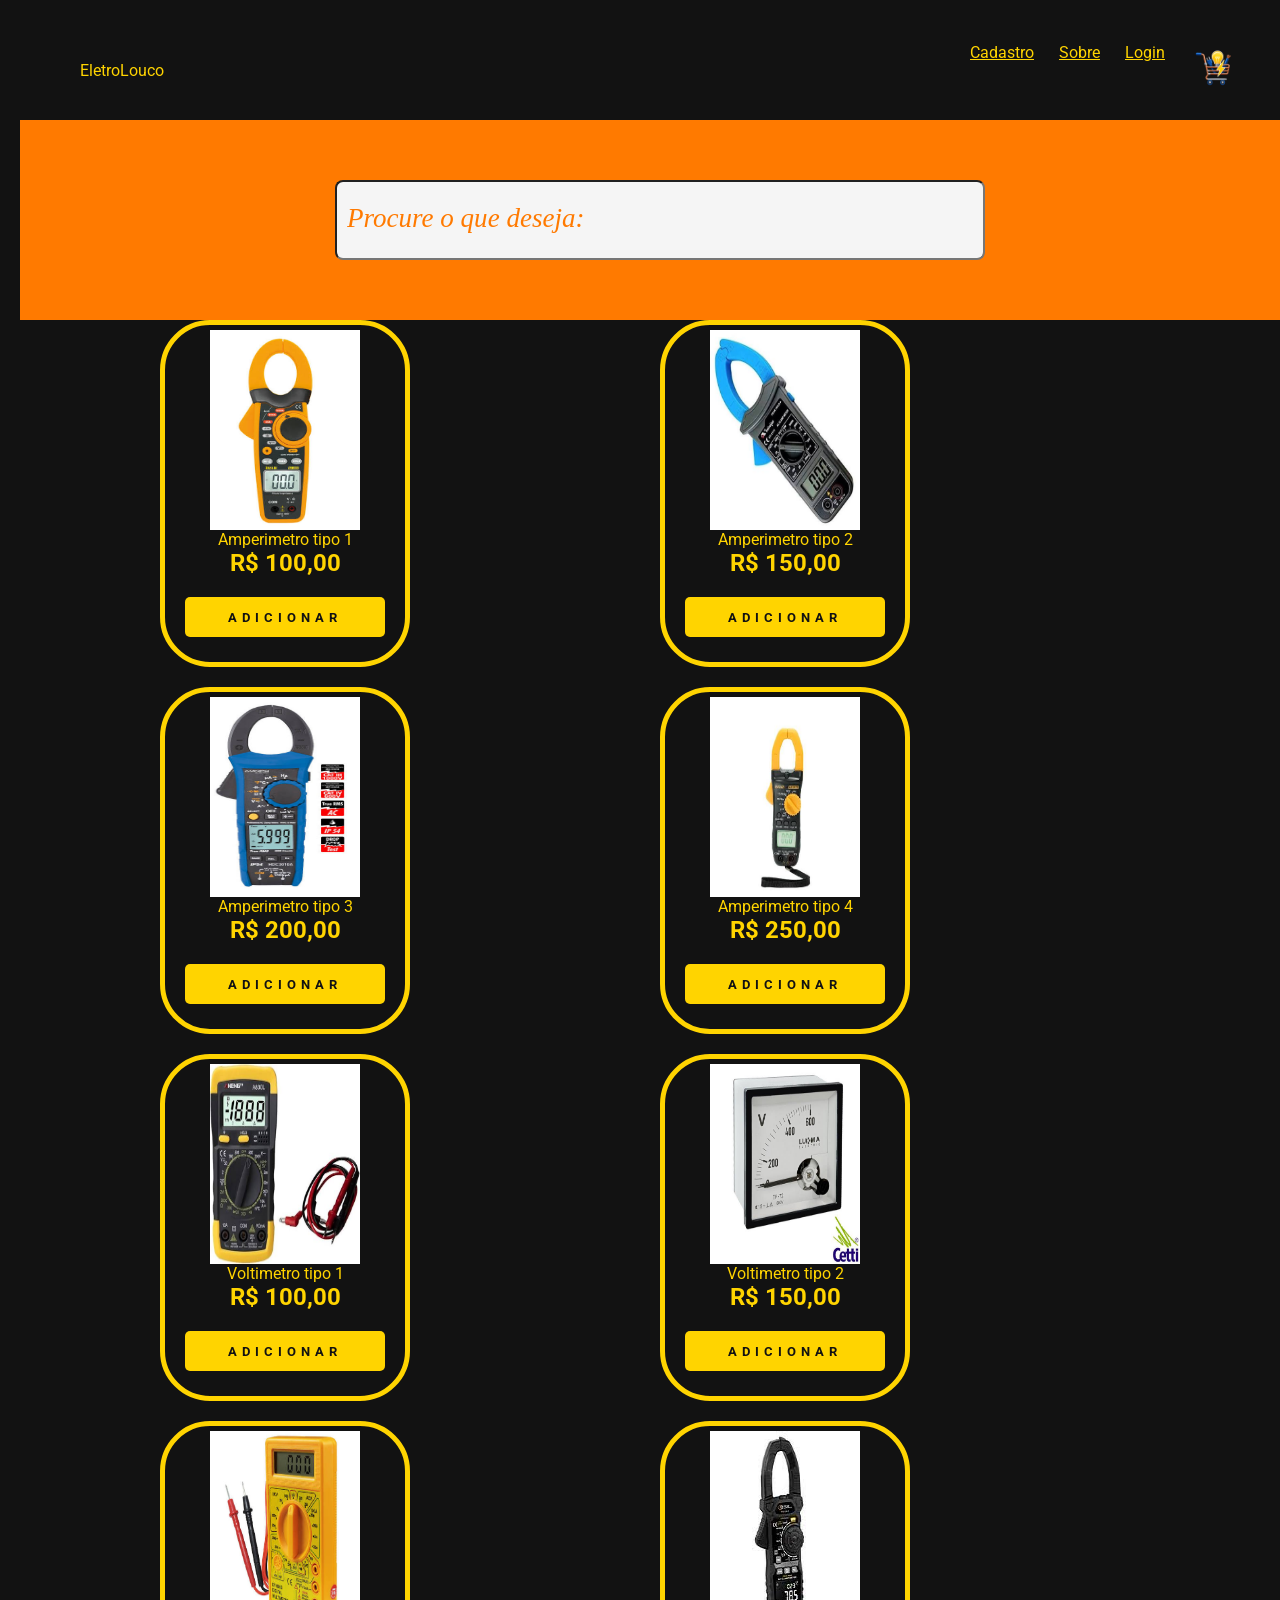
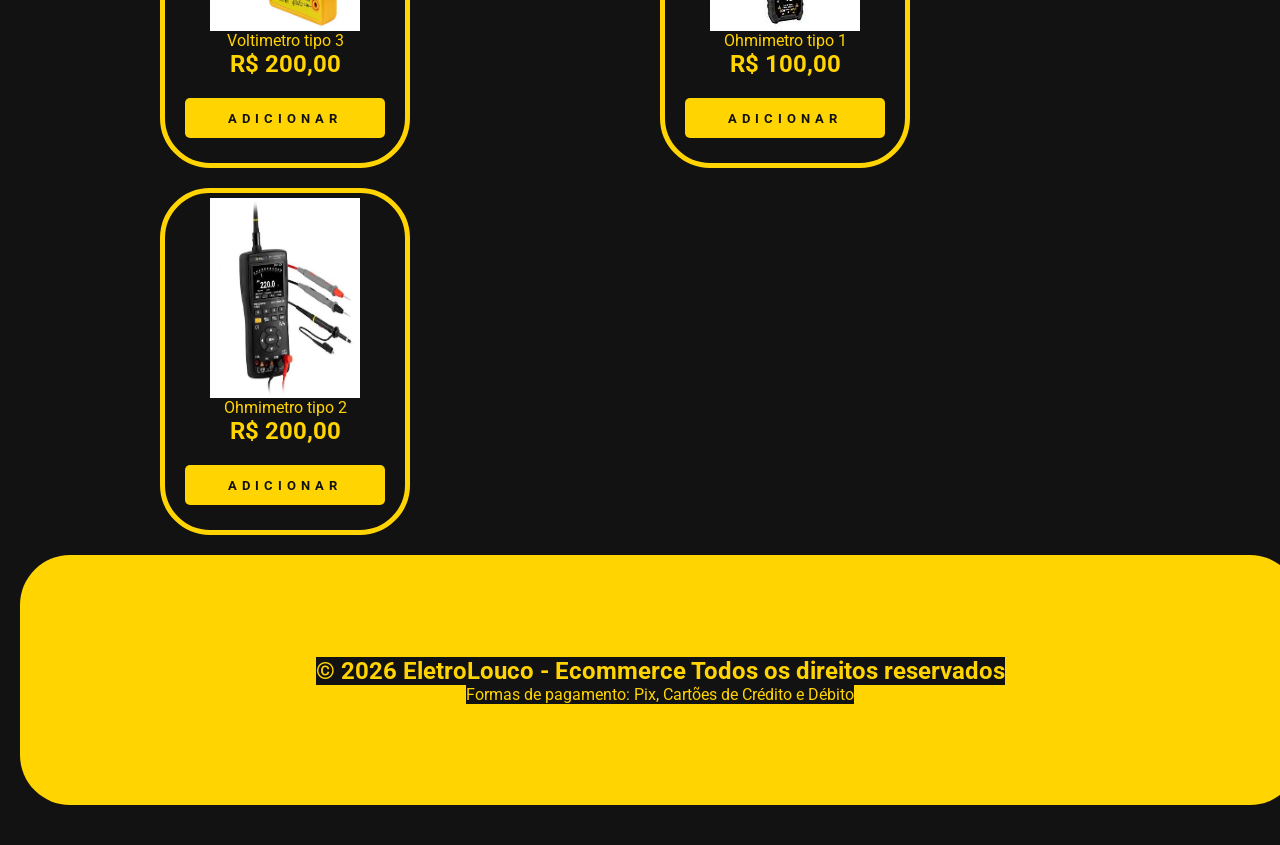
==== commit 2555bb83: "add ropade" ====
--- a/index.html
+++ b/index.html
@@ -30,7 +30,7 @@
         </header>
 
         <section id="pesquisa">
-            <input type="text" name="pesquisa" id="pesquisa" class="input-pesquisa">
+            <input type="text" name="pesquisa" id="pesquisa" class="input-pesquisa" placeholder="Procure o que deseja:">
         </section>
 
         <section id="card">
--- a/css/style_estrutura_pagina.css
+++ b/css/style_estrutura_pagina.css
@@ -23,16 +23,23 @@
 
 /*Formatando cabeçalho*/
 #geral{
+    width: 100%;
     margin: 20px;
+    display: flex;
+    flex-direction: column;
+    align-items: center;
+    justify-content: center;
 }
 
 /*FORMATANDO O CABEÇALHO*/
 #cabecalho{
+    width: 100%;
     display: flex;
     justify-content: space-between;
     align-items: center;
-    padding: 0px 20px;
+    padding: 20px 60px;
     height: 100px;
+    
 }
 
 /*CONFIGURANDO MENU NA HORIZONTAL*/
@@ -50,6 +57,7 @@
 
 /*SECTION PESQUISA*/
 #pesquisa{
+    width: 100%;
     height: 200px;
     background-color: var(--cor03);
     display: flex;
@@ -76,12 +84,14 @@
 #card{
     display: grid;
     grid-template-columns: repeat(auto-fit, minmax(500px, 1fr));
-    gap: 20px;
+    gap: 20px 0px;
+    width: 1000px;
+    min-height: 800px;
 }
 
 .card{
     width: 250px;
-    min-height: 450px;
+    min-height: 280px;
     padding: 5px;
     display: flex;
     flex-direction: column;
@@ -108,4 +118,16 @@
     font-weight: bold;
     cursor: pointer;
 }
-
+/*Formatar o rodape*/
+#rodape{
+    border-radius: 50px;
+    width: 100%;
+    height: 250px;
+    background-color: var(--cor02);
+    margin: 20px 0px;
+    color: var(--cor02);
+    display: flex;
+    flex-direction: column;
+    align-items: center;
+    justify-content: center
+}
